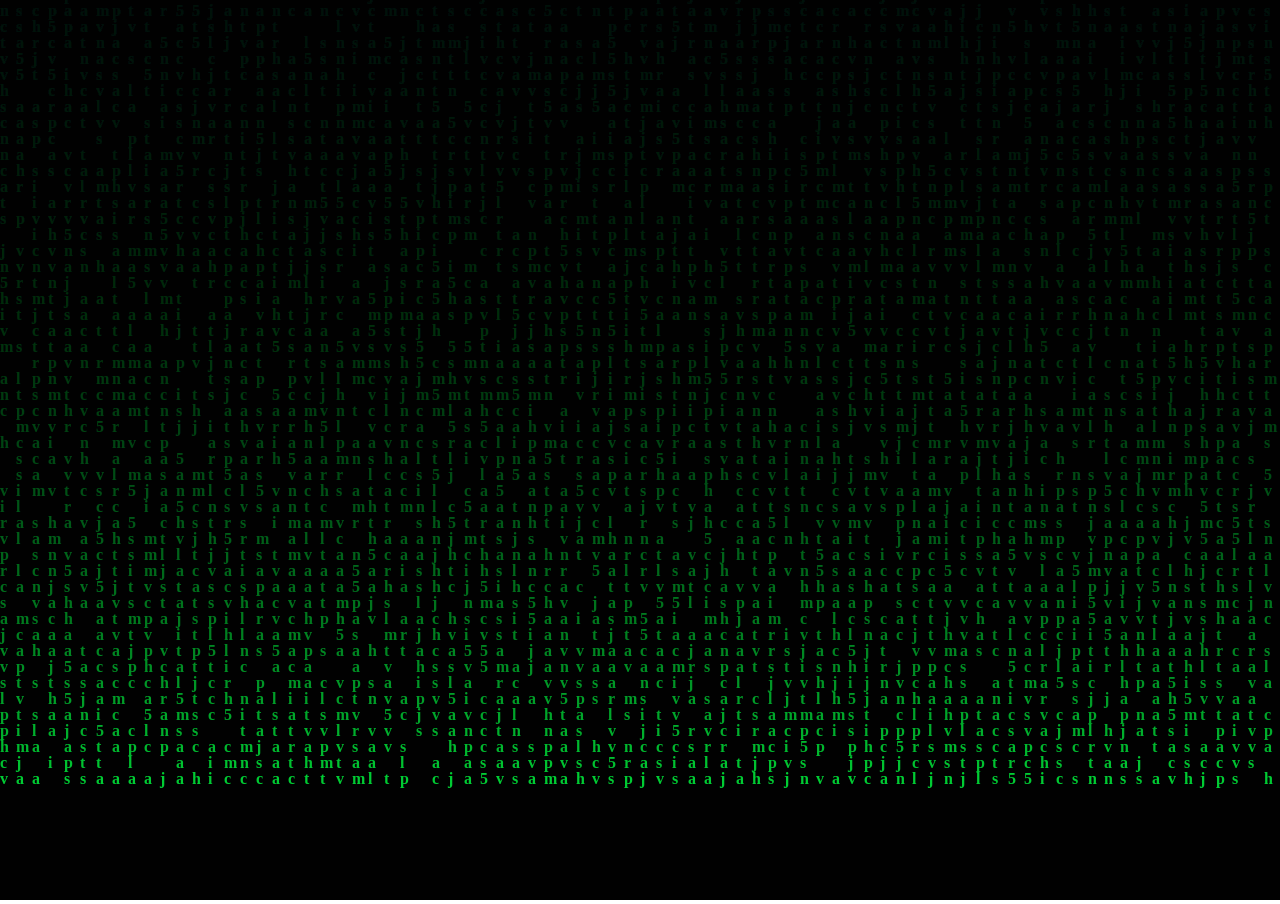
==== index.html @ ccee7057 "up" ====
<!doctype html>
<html lang="en">
 <head>
  <meta charset="UTF-8">
  <meta name="Generator" content="EditPlus®">
  <meta name="Author" content="">
  <meta name="Keywords" content="">
  <meta name="Description" content="">
  <title>Winter.Su</title>
	<meta name="keywords" content="" />
	<meta name="description" content="" />
  <style>
	*{padding:0;margin:0}
	html{overflow:hidden}
  </style>


 </head>
 <body>
  
	<!-- <iframe src="https://720yun.com/t/cb4jvskntn3" frameborder="no" /> -->
	<canvas id="canvas" style="background:#111"></canvas>

	<script type="text/javascript">

		window.onload = function(){
			//获取画布对象
			var canvas = document.getElementById("canvas");
			//获取画布的上下文
			var context =canvas.getContext("2d");
			//获取浏览器屏幕的宽度和高度
			var W = window.innerWidth;
			var H = window.innerHeight;
			//设置canvas的宽度和高度
			canvas.width = W;
			canvas.height = H;
			//每个文字的字体大小
			var fontSize = 16;
			//计算列
			var colunms = Math.floor(W /fontSize);	
			//记录每列文字的y轴坐标
			var drops = [];
			//给每一个文字初始化一个起始点的位置
			for(var i=0;i<colunms;i++){
				drops.push(0);
			}

			//运动的文字
			var str ="javascript html5 canvas";
			//4:fillText(str,x,y);原理就是去更改y的坐标位置
			//绘画的函数
			function draw(){
				context.fillStyle = "rgba(0,0,0,0.05)";
				context.fillRect(0,0,W,H);
				//给字体设置样式
				context.font = "700 "+fontSize+"px  微软雅黑";
				//给字体添加颜色
				context.fillStyle ="#00cc33";//可以rgb,hsl, 标准色，十六进制颜色
				//写入画布中
				for(var i=0;i<colunms;i++){
					var index = Math.floor(Math.random() * str.length);
					var x = i*fontSize;
					var y = drops[i] *fontSize;
					context.fillText(str[index],x,y);
					//如果要改变时间，肯定就是改变每次他的起点
					if(y >= canvas.height && Math.random() > 0.99){
						drops[i] = 0;
					}
					drops[i]++;
				}
			};

			function randColor(){
				var r = Math.floor(Math.random() * 256);
				var g = Math.floor(Math.random() * 256);
				var b = Math.floor(Math.random() * 256);
				return "rgb("+r+","+g+","+b+")";
			}

			draw();
			setInterval(draw,30);
		};

	</script>
	
	
 </body>
</html>
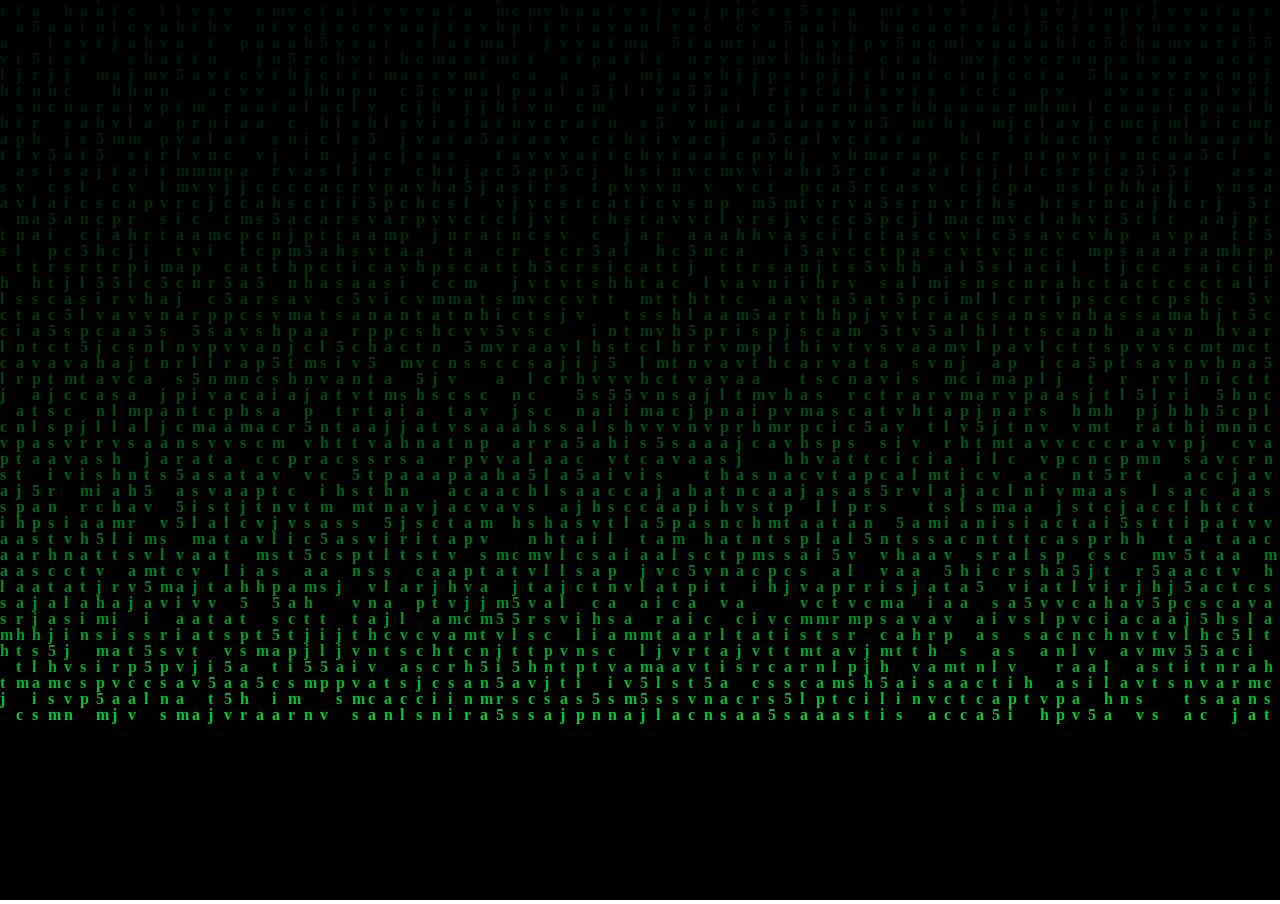
==== commit 340edadf: "up" ====
--- a/index.html
+++ b/index.html
@@ -18,7 +18,6 @@
  </head>
  <body>
   
-	<!-- <iframe src="https://720yun.com/t/cb4jvskntn3" frameborder="no" /> -->
 	<canvas id="canvas" style="background:#111"></canvas>
 
 	<script type="text/javascript">
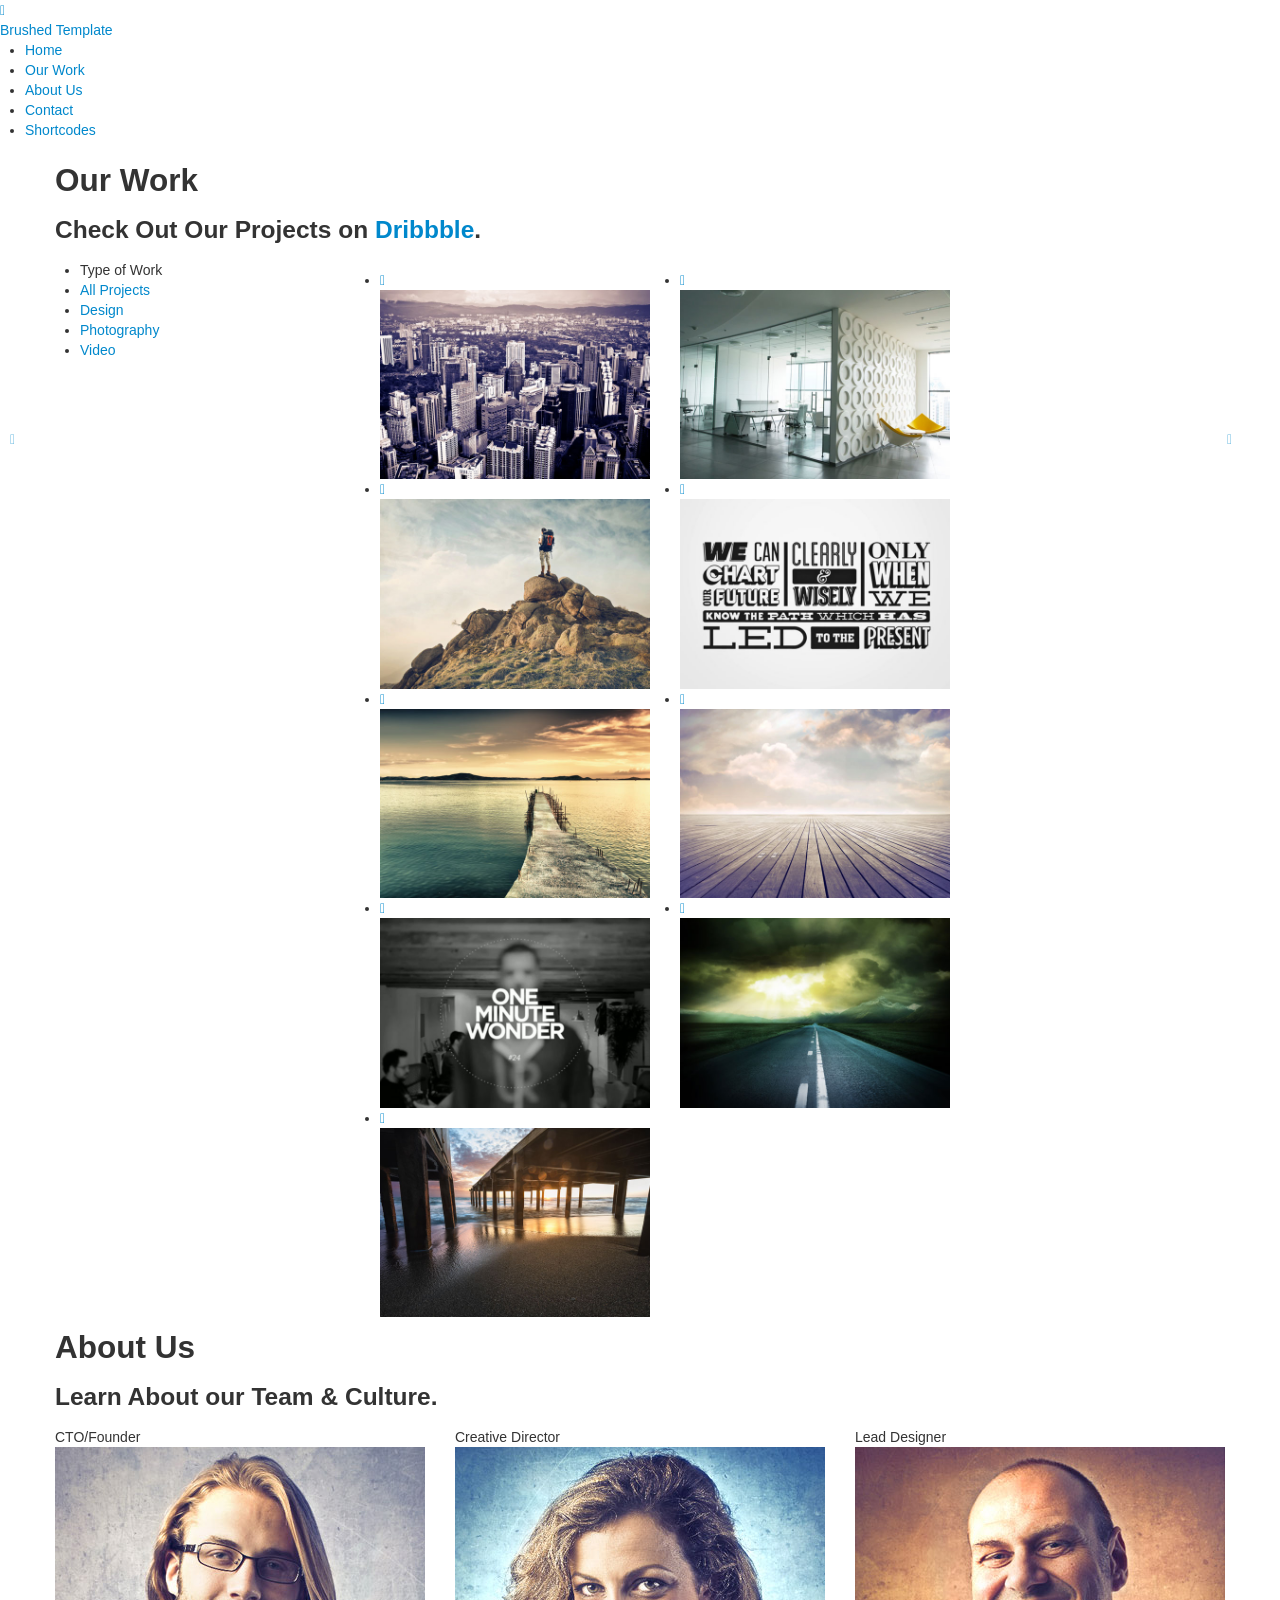
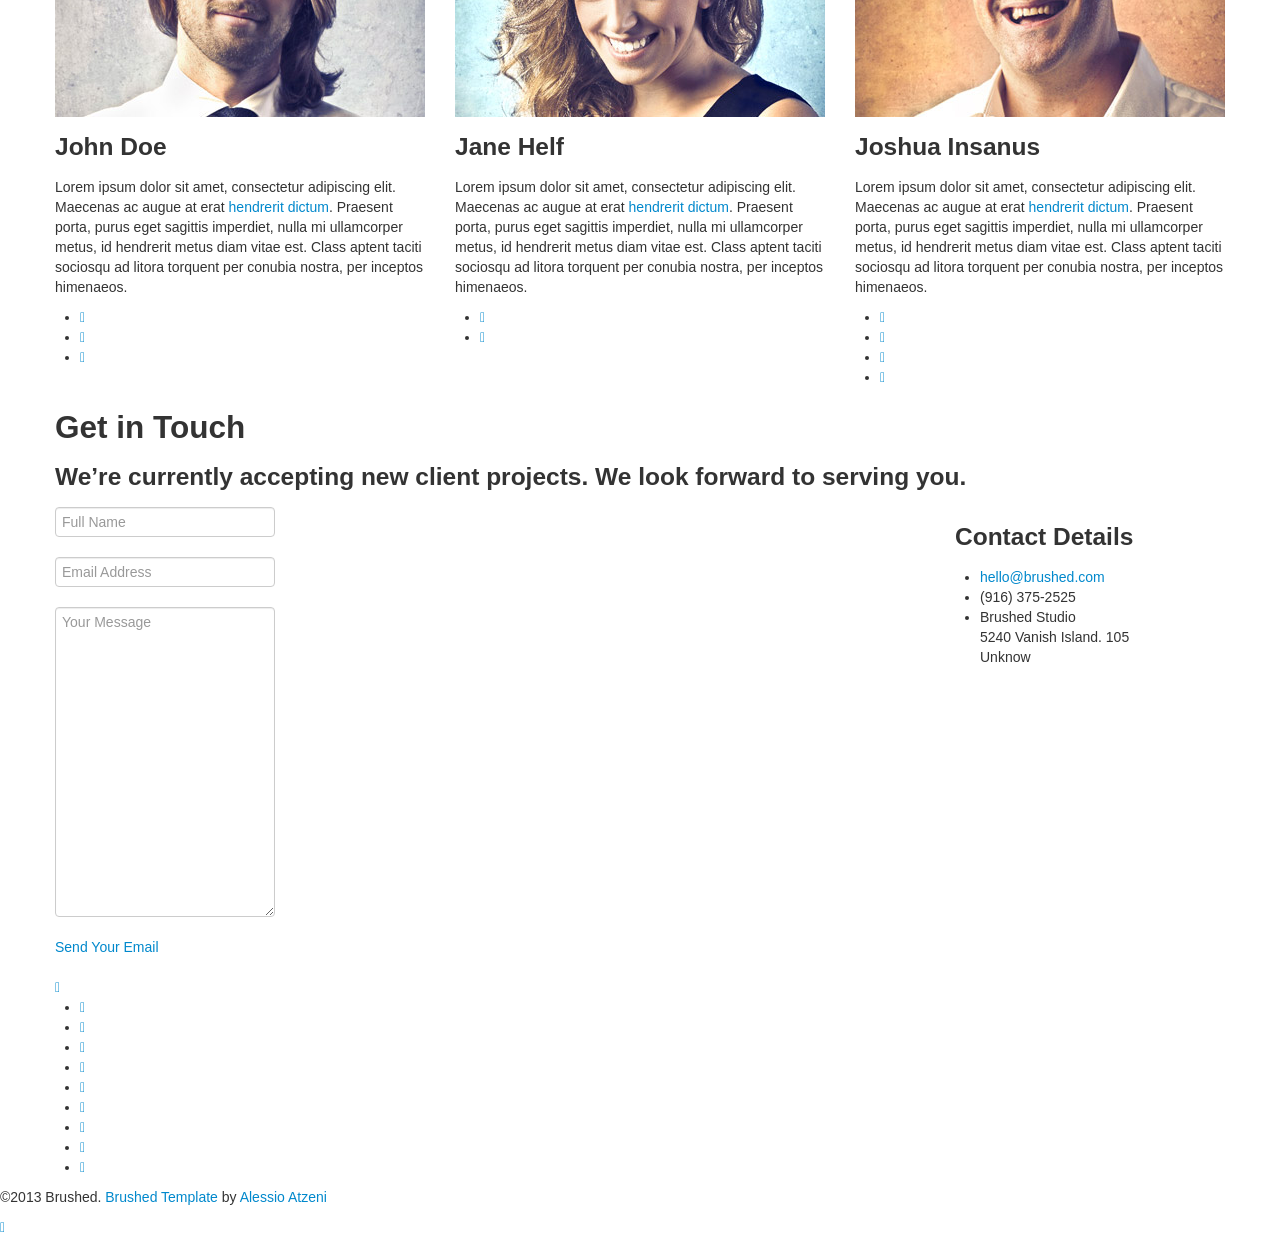
==== commit 621b84ef: "add" ====
--- a/index.html
+++ b/index.html
@@ -1,87 +1,512 @@
-<!doctype html>
-<html lang="en">
- <head>
-  <meta charset="UTF-8">
-  <meta name="Generator" content="EditPlus®">
-  <meta name="Author" content="">
-  <meta name="Keywords" content="">
-  <meta name="Description" content="">
-  <title>Winter.Su</title>
-	<meta name="keywords" content="" />
-	<meta name="description" content="" />
-  <style>
-	*{padding:0;margin:0}
-	html{overflow:hidden}
-  </style>
-
-
- </head>
- <body>
-  
-	<canvas id="canvas" style="background:#111"></canvas>
-
-	<script type="text/javascript">
-
-		window.onload = function(){
-			//获取画布对象
-			var canvas = document.getElementById("canvas");
-			//获取画布的上下文
-			var context =canvas.getContext("2d");
-			//获取浏览器屏幕的宽度和高度
-			var W = window.innerWidth;
-			var H = window.innerHeight;
-			//设置canvas的宽度和高度
-			canvas.width = W;
-			canvas.height = H;
-			//每个文字的字体大小
-			var fontSize = 16;
-			//计算列
-			var colunms = Math.floor(W /fontSize);	
-			//记录每列文字的y轴坐标
-			var drops = [];
-			//给每一个文字初始化一个起始点的位置
-			for(var i=0;i<colunms;i++){
-				drops.push(0);
-			}
-
-			//运动的文字
-			var str ="javascript html5 canvas";
-			//4:fillText(str,x,y);原理就是去更改y的坐标位置
-			//绘画的函数
-			function draw(){
-				context.fillStyle = "rgba(0,0,0,0.05)";
-				context.fillRect(0,0,W,H);
-				//给字体设置样式
-				context.font = "700 "+fontSize+"px  微软雅黑";
-				//给字体添加颜色
-				context.fillStyle ="#00cc33";//可以rgb,hsl, 标准色，十六进制颜色
-				//写入画布中
-				for(var i=0;i<colunms;i++){
-					var index = Math.floor(Math.random() * str.length);
-					var x = i*fontSize;
-					var y = drops[i] *fontSize;
-					context.fillText(str[index],x,y);
-					//如果要改变时间，肯定就是改变每次他的起点
-					if(y >= canvas.height && Math.random() > 0.99){
-						drops[i] = 0;
-					}
-					drops[i]++;
-				}
-			};
-
-			function randColor(){
-				var r = Math.floor(Math.random() * 256);
-				var g = Math.floor(Math.random() * 256);
-				var b = Math.floor(Math.random() * 256);
-				return "rgb("+r+","+g+","+b+")";
-			}
-
-			draw();
-			setInterval(draw,30);
-		};
-
-	</script>
+
+<!DOCTYPE html>
+<!--[if lt IE 7]><html class="no-js lt-ie9 lt-ie8 lt-ie7" lang="en"> <![endif]-->
+<!--[if (IE 7)&!(IEMobile)]><html class="no-js lt-ie9 lt-ie8" lang="en"><![endif]-->
+<!--[if (IE 8)&!(IEMobile)]><html class="no-js lt-ie9" lang="en"><![endif]-->
+<!--[if (IE 9)]><html class="no-js ie9" lang="en"><![endif]-->
+<!--[if gt IE 8]><!--> <html lang="en-US"> <!--<![endif]-->
+<head>
+
+<!-- Meta Tags -->
+<meta http-equiv="Content-Type" content="text/html; charset=UTF-8" />
+
+<title>Brushed | Responsive One Page Template</title>   
+
+<meta name="description" content="Insert Your Site Description" /> 
+
+<!-- Mobile Specifics -->
+<meta name="viewport" content="width=device-width, initial-scale=1.0">
+<meta name="HandheldFriendly" content="true"/>
+<meta name="MobileOptimized" content="320"/>   
+
+<!-- Mobile Internet Explorer ClearType Technology -->
+<!--[if IEMobile]>  <meta http-equiv="cleartype" content="on">  <![endif]-->
+
+<!-- Bootstrap -->
+<link href="_include/css/bootstrap.min.css" rel="stylesheet">
+
+<!-- Main Style -->
+<link href="_include/css/main.css" rel="stylesheet">
+
+<!-- Supersized -->
+<link href="_include/css/supersized.css" rel="stylesheet">
+<link href="_include/css/supersized.shutter.css" rel="stylesheet">
+
+<!-- FancyBox -->
+<link href="_include/css/fancybox/jquery.fancybox.css" rel="stylesheet">
+
+<!-- Font Icons -->
+<link href="_include/css/fonts.css" rel="stylesheet">
+
+<!-- Shortcodes -->
+<link href="_include/css/shortcodes.css" rel="stylesheet">
+
+<!-- Responsive -->
+<link href="_include/css/bootstrap-responsive.min.css" rel="stylesheet">
+<link href="_include/css/responsive.css" rel="stylesheet">
+
+<!-- Supersized -->
+<link href="_include/css/supersized.css" rel="stylesheet">
+<link href="_include/css/supersized.shutter.css" rel="stylesheet">
+
+<!-- Google Font -->
+<link href='http://fonts.googleapis.com/css?family=Titillium+Web:400,200,200italic,300,300italic,400italic,600,600italic,700,700italic,900' rel='stylesheet' type='text/css'>
+
+<!-- Fav Icon -->
+<link rel="shortcut icon" href="#">
+
+<link rel="apple-touch-icon" href="#">
+<link rel="apple-touch-icon" sizes="114x114" href="#">
+<link rel="apple-touch-icon" sizes="72x72" href="#">
+<link rel="apple-touch-icon" sizes="144x144" href="#">
+
+<!-- Modernizr -->
+<script src="_include/js/modernizr.js"></script>
+
+<!-- Analytics -->
+<script type="text/javascript">
+
+  var _gaq = _gaq || [];
+  _gaq.push(['_setAccount', 'Insert Your Code']);
+  _gaq.push(['_trackPageview']);
+
+  (function() {
+    var ga = document.createElement('script'); ga.type = 'text/javascript'; ga.async = true;
+    ga.src = ('https:' == document.location.protocol ? 'https://ssl' : 'http://www') + '.google-analytics.com/ga.js';
+    var s = document.getElementsByTagName('script')[0]; s.parentNode.insertBefore(ga, s);
+  })();
+
+</script>
+<!-- End Analytics -->
+
+</head>
+
+
+<body>
+
+<!-- This section is for Splash Screen -->
+<div class="ole">
+<section id="jSplash">
+	<div id="circle"></div>
+</section>
+</div>
+<!-- End of Splash Screen -->
+
+<!-- Homepage Slider -->
+<div id="home-slider">	
+    <div class="overlay"></div>
+
+    <div class="slider-text">
+    	<div id="slidecaption"></div>
+    </div>   
 	
-	
- </body>
-</html>
+	<div class="control-nav">
+        <a id="prevslide" class="load-item"><i class="font-icon-arrow-simple-left"></i></a>
+        <a id="nextslide" class="load-item"><i class="font-icon-arrow-simple-right"></i></a>
+        <ul id="slide-list"></ul>
+        
+        <a id="nextsection" href="#work"><i class="font-icon-arrow-simple-down"></i></a>
+    </div>
+</div>
+<!-- End Homepage Slider -->
+
+<!-- Header -->
+<header>
+    <div class="sticky-nav">
+    	<a id="mobile-nav" class="menu-nav" href="#menu-nav"></a>
+        
+        <div id="logo">
+        	<a id="goUp" href="#home-slider" title="Brushed | Responsive One Page Template">Brushed Template</a>
+        </div>
+        
+        <nav id="menu">
+        	<ul id="menu-nav">
+            	<li class="current"><a href="#home-slider">Home</a></li>
+                <li><a href="#work">Our Work</a></li>
+                <li><a href="#about">About Us</a></li>
+                <li><a href="#contact">Contact</a></li>
+				<li><a href="shortcodes.html" class="external">Shortcodes</a></li>
+            </ul>
+        </nav>
+        
+    </div>
+</header>
+<!-- End Header -->
+
+<!-- Our Work Section -->
+<div id="work" class="page">
+	<div class="container">
+    	<!-- Title Page -->
+        <div class="row">
+            <div class="span12">
+                <div class="title-page">
+                    <h2 class="title">Our Work</h2>
+                    <h3 class="title-description">Check Out Our Projects on <a href="#">Dribbble</a>.</h3>
+                </div>
+            </div>
+        </div>
+        <!-- End Title Page -->
+        
+        <!-- Portfolio Projects -->
+        <div class="row">
+        	<div class="span3">
+            	<!-- Filter -->
+                <nav id="options" class="work-nav">
+                    <ul id="filters" class="option-set" data-option-key="filter">
+                    	<li class="type-work">Type of Work</li>
+                        <li><a href="#filter" data-option-value="*" class="selected">All Projects</a></li>
+                        <li><a href="#filter" data-option-value=".design">Design</a></li>
+                        <li><a href="#filter" data-option-value=".photography">Photography</a></li>
+                        <li><a href="#filter" data-option-value=".video">Video</a></li>
+                    </ul>
+                </nav>
+                <!-- End Filter -->
+            </div>
+            
+            <div class="span9">
+            	<div class="row">
+                	<section id="projects">
+                    	<ul id="thumbs">
+                        
+							<!-- Item Project and Filter Name -->
+                        	<li class="item-thumbs span3 design">
+                            	<!-- Fancybox - Gallery Enabled - Title - Full Image -->
+                            	<a class="hover-wrap fancybox" data-fancybox-group="gallery" title="The City" href="_include/img/work/full/image-01-full.jpg">
+                                	<span class="overlay-img"></span>
+                                    <span class="overlay-img-thumb font-icon-plus"></span>
+                                </a>
+                                <!-- Thumb Image and Description -->
+                                <img src="_include/img/work/thumbs/image-01.jpg" alt="Lorem ipsum dolor sit amet, consectetur adipiscing elit. Phasellus quis elementum odio. Curabitur pellentesque, dolor vel pharetra mollis.">
+                            </li>
+                        	<!-- End Item Project -->
+                            
+							<!-- Item Project and Filter Name -->
+                        	<li class="item-thumbs span3 design">
+                            	<!-- Fancybox - Gallery Enabled - Title - Full Image -->
+                            	<a class="hover-wrap fancybox" data-fancybox-group="gallery" title="The Office" href="_include/img/work/full/image-02-full.jpg">
+                                	<span class="overlay-img"></span>
+                                    <span class="overlay-img-thumb font-icon-plus"></span>
+                                </a>
+                                <!-- Thumb Image and Description -->
+                                <img src="_include/img/work/thumbs/image-02.jpg" alt="Lorem ipsum dolor sit amet, consectetur adipiscing elit. Phasellus quis elementum odio. Curabitur pellentesque, dolor vel pharetra mollis.">
+                            </li>
+                        	<!-- End Item Project -->
+                            
+							<!-- Item Project and Filter Name -->
+                        	<li class="item-thumbs span3 photography">
+                            	<!-- Fancybox - Gallery Enabled - Title - Full Image -->
+                            	<a class="hover-wrap fancybox" data-fancybox-group="gallery" title="The Mountains" href="_include/img/work/full/image-03-full.jpg">
+                                	<span class="overlay-img"></span>
+                                    <span class="overlay-img-thumb font-icon-plus"></span>
+                                </a>
+                                <!-- Thumb Image and Description -->
+                                <img src="_include/img/work/thumbs/image-03.jpg" alt="Lorem ipsum dolor sit amet, consectetur adipiscing elit. Phasellus quis elementum odio. Curabitur pellentesque, dolor vel pharetra mollis.">
+                            </li>
+                        	<!-- End Item Project -->
+                            
+							<!-- Item Project and Filter Name -->
+                        	<li class="item-thumbs span3 video">
+                            	<!-- Fancybox Media - Gallery Enabled - Title - Link to Video -->
+                            	<a class="hover-wrap fancybox-media" data-fancybox-group="video" title="Video Content From Vimeo" href="http://vimeo.com/51460511">
+                                	<span class="overlay-img"></span>
+                                    <span class="overlay-img-thumb font-icon-plus"></span>
+                                </a>
+                                <!-- Thumb Image and Description -->
+                                <img src="_include/img/work/thumbs/image-08.jpg" alt="Video">
+                            </li>
+                        	<!-- End Item Project -->
+                            
+							<!-- Item Project and Filter Name -->
+                        	<li class="item-thumbs span3 photography">
+                            	<!-- Fancybox - Gallery Enabled - Title - Full Image -->
+                            	<a class="hover-wrap fancybox" data-fancybox-group="gallery" title="The Sea" href="_include/img/work/full/image-04-full.jpg">
+                                	<span class="overlay-img"></span>
+                                    <span class="overlay-img-thumb font-icon-plus"></span>
+                                </a>
+                                <!-- Thumb Image and Description -->
+                                <img src="_include/img/work/thumbs/image-04.jpg" alt="Lorem ipsum dolor sit amet, consectetur adipiscing elit. Phasellus quis elementum odio. Curabitur pellentesque, dolor vel pharetra mollis.">
+                            </li>
+                        	<!-- End Item Project -->
+                            
+							<!-- Item Project and Filter Name -->
+                        	<li class="item-thumbs span3 photography">
+                            	<!-- Fancybox - Gallery Enabled - Title - Full Image -->
+                            	<a class="hover-wrap fancybox" data-fancybox-group="gallery" title="Clouds" href="_include/img/work/full/image-05-full.jpg">
+                                	<span class="overlay-img"></span>
+                                    <span class="overlay-img-thumb font-icon-plus"></span>
+                                </a>
+                                <!-- Thumb Image and Description -->
+                                <img src="_include/img/work/thumbs/image-05.jpg" alt="Lorem ipsum dolor sit amet, consectetur adipiscing elit. Phasellus quis elementum odio. Curabitur pellentesque, dolor vel pharetra mollis.">
+                            </li>
+                        	<!-- End Item Project -->
+                            
+							<!-- Item Project and Filter Name -->
+                        	<li class="item-thumbs span3 video">
+                            	<!-- Fancybox Media - Gallery Enabled - Title - Link to Video -->
+                            	<a class="hover-wrap fancybox-media" data-fancybox-group="video" title="Video Content From Vimeo" href="http://vimeo.com/50834315">
+                                	<span class="overlay-img"></span>
+                                    <span class="overlay-img-thumb font-icon-plus"></span>
+                                </a>
+                                <!-- Thumb Image and Description -->
+                                <img src="_include/img/work/thumbs/image-09.jpg" alt="Video">
+                            </li>
+                        	<!-- End Item Project -->
+                            
+							<!-- Item Project and Filter Name -->
+                        	<li class="item-thumbs span3 design">
+                            	<!-- Fancybox - Gallery Enabled - Title - Full Image -->
+                            	<a class="hover-wrap fancybox" data-fancybox-group="gallery" title="The Dark" href="_include/img/work/full/image-06-full.jpg">
+                                	<span class="overlay-img"></span>
+                                    <span class="overlay-img-thumb font-icon-plus"></span>
+                                </a>
+                                <!-- Thumb Image and Description -->
+                                <img src="_include/img/work/thumbs/image-06.jpg" alt="Lorem ipsum dolor sit amet, consectetur adipiscing elit. Phasellus quis elementum odio. Curabitur pellentesque, dolor vel pharetra mollis.">
+                            </li>
+                        	<!-- End Item Project -->
+                            
+							<!-- Item Project and Filter Name -->
+                        	<li class="item-thumbs span3 design">
+                            	<!-- Fancybox - Gallery Enabled - Title - Full Image -->
+                            	<a class="hover-wrap fancybox" data-fancybox-group="gallery" title="The Beach" href="_include/img/work/full/image-07-full.jpg">
+                                	<span class="overlay-img"></span>
+                                    <span class="overlay-img-thumb font-icon-plus"></span>
+                                </a>
+                                <!-- Thumb Image and Description -->
+                                <img src="_include/img/work/thumbs/image-07.jpg" alt="Lorem ipsum dolor sit amet, consectetur adipiscing elit. Phasellus quis elementum odio. Curabitur pellentesque, dolor vel pharetra mollis.">
+                            </li>
+                        	<!-- End Item Project -->
+                        </ul>
+                    </section>
+                    
+            	</div>
+            </div>
+        </div>
+        <!-- End Portfolio Projects -->
+    </div>
+</div>
+<!-- End Our Work Section -->
+
+<!-- About Section -->
+<div id="about" class="page-alternate">
+<div class="container">
+    <!-- Title Page -->
+    <div class="row">
+        <div class="span12">
+            <div class="title-page">
+                <h2 class="title">About Us</h2>
+                <h3 class="title-description">Learn About our Team &amp; Culture.</h3>
+            </div>
+        </div>
+    </div>
+    <!-- End Title Page -->
+    
+    <!-- People -->
+    <div class="row">
+    	
+        <!-- Start Profile -->
+    	<div class="span4 profile">
+        	<div class="image-wrap">
+                <div class="hover-wrap">
+                    <span class="overlay-img"></span>
+                    <span class="overlay-text-thumb">CTO/Founder</span>
+                </div>
+                <img src="_include/img/profile/profile-01.jpg" alt="John Doe">
+            </div>
+            <h3 class="profile-name">John Doe</h3>
+            <p class="profile-description">Lorem ipsum dolor sit amet, consectetur adipiscing elit. Maecenas ac augue at erat <a href="#">hendrerit dictum</a>. 
+            Praesent porta, purus eget sagittis imperdiet, nulla mi ullamcorper metus, id hendrerit metus diam vitae est. Class aptent taciti sociosqu ad litora torquent per conubia nostra, per inceptos himenaeos.</p>
+            	
+            <div class="social">
+            	<ul class="social-icons">
+                	<li><a href="#"><i class="font-icon-social-twitter"></i></a></li>
+                    <li><a href="#"><i class="font-icon-social-dribbble"></i></a></li>
+                    <li><a href="#"><i class="font-icon-social-facebook"></i></a></li>
+                </ul>
+            </div>
+        </div>
+        <!-- End Profile -->
+        
+        <!-- Start Profile -->
+    	<div class="span4 profile">
+        	<div class="image-wrap">
+                <div class="hover-wrap">
+                    <span class="overlay-img"></span>
+                    <span class="overlay-text-thumb">Creative Director</span>
+                </div>
+                <img src="_include/img/profile/profile-02.jpg" alt="Jane Helf">
+            </div>
+            <h3 class="profile-name">Jane Helf</h3>
+            <p class="profile-description">Lorem ipsum dolor sit amet, consectetur adipiscing elit. Maecenas ac augue at erat <a href="#">hendrerit dictum</a>. 
+            Praesent porta, purus eget sagittis imperdiet, nulla mi ullamcorper metus, id hendrerit metus diam vitae est. Class aptent taciti sociosqu ad litora torquent per conubia nostra, per inceptos himenaeos.</p>
+            	
+            <div class="social">
+            	<ul class="social-icons">
+                	<li><a href="#"><i class="font-icon-social-twitter"></i></a></li>
+                    <li><a href="#"><i class="font-icon-social-email"></i></a></li>
+                </ul>
+            </div>
+        </div>
+        <!-- End Profile -->
+        
+        <!-- Start Profile -->
+    	<div class="span4 profile">
+        	<div class="image-wrap">
+                <div class="hover-wrap">
+                    <span class="overlay-img"></span>
+                    <span class="overlay-text-thumb">Lead Designer</span>
+                </div>
+                <img src="_include/img/profile/profile-03.jpg" alt="Joshua Insanus">
+            </div>
+            <h3 class="profile-name">Joshua Insanus</h3>
+            <p class="profile-description">Lorem ipsum dolor sit amet, consectetur adipiscing elit. Maecenas ac augue at erat <a href="#">hendrerit dictum</a>. 
+            Praesent porta, purus eget sagittis imperdiet, nulla mi ullamcorper metus, id hendrerit metus diam vitae est. Class aptent taciti sociosqu ad litora torquent per conubia nostra, per inceptos himenaeos.</p>
+            	
+            <div class="social">
+            	<ul class="social-icons">
+                	<li><a href="#"><i class="font-icon-social-twitter"></i></a></li>
+                    <li><a href="#"><i class="font-icon-social-linkedin"></i></a></li>
+                    <li><a href="#"><i class="font-icon-social-google-plus"></i></a></li>
+                    <li><a href="#"><i class="font-icon-social-vimeo"></i></a></li>
+                </ul>
+            </div>
+        </div>
+        <!-- End Profile -->
+        
+    </div>
+    <!-- End People -->
+</div>
+</div>
+<!-- End About Section -->
+
+
+<!-- Contact Section -->
+<div id="contact" class="page">
+<div class="container">
+    <!-- Title Page -->
+    <div class="row">
+        <div class="span12">
+            <div class="title-page">
+                <h2 class="title">Get in Touch</h2>
+                <h3 class="title-description">We’re currently accepting new client projects. We look forward to serving you.</h3>
+            </div>
+        </div>
+    </div>
+    <!-- End Title Page -->
+    
+    <!-- Contact Form -->
+    <div class="row">
+    	<div class="span9">
+        
+        	<form id="contact-form" class="contact-form" action="#">
+            	<p class="contact-name">
+            		<input id="contact_name" type="text" placeholder="Full Name" value="" name="name" />
+                </p>
+                <p class="contact-email">
+                	<input id="contact_email" type="text" placeholder="Email Address" value="" name="email" />
+                </p>
+                <p class="contact-message">
+                	<textarea id="contact_message" placeholder="Your Message" name="message" rows="15" cols="40"></textarea>
+                </p>
+                <p class="contact-submit">
+                	<a id="contact-submit" class="submit" href="#">Send Your Email</a>
+                </p>
+                
+                <div id="response">
+                
+                </div>
+            </form>
+         
+        </div>
+        
+        <div class="span3">
+        	<div class="contact-details">
+        		<h3>Contact Details</h3>
+                <ul>
+                    <li><a href="#">hello@brushed.com</a></li>
+                    <li>(916) 375-2525</li>
+                    <li>
+                        Brushed Studio
+                        <br>
+                        5240 Vanish Island. 105
+                        <br>
+                        Unknow
+                    </li>
+                </ul>
+            </div>
+        </div>
+    </div>
+    <!-- End Contact Form -->
+</div>
+</div>
+<!-- End Contact Section -->
+
+<!-- Twitter Feed -->
+<div id="twitter-feed" class="page-alternate">
+	<div class="container">
+    	<div class="row">
+            <div class="span12">
+                <div class="follow">
+                    <a href="https://twitter.com/Bluxart" title="Follow Me on Twitter" target="_blank"><i class="font-icon-social-twitter"></i></a>
+                </div>
+                    
+                <div id="ticker" class="query"> 
+                </div>
+            </div>
+        </div>
+    </div>
+</div>
+<!-- End Twitter Feed -->
+
+<!-- Socialize -->
+<div id="social-area" class="page">
+	<div class="container">
+    	<div class="row">
+            <div class="span12">
+                <nav id="social">
+                    <ul>
+                        <li><a href="https://twitter.com/Bluxart" title="Follow Me on Twitter" target="_blank"><span class="font-icon-social-twitter"></span></a></li>
+                        <li><a href="http://dribbble.com/Bluxart" title="Follow Me on Dribbble" target="_blank"><span class="font-icon-social-dribbble"></span></a></li>
+                        <li><a href="http://forrst.com/people/Bluxart" title="Follow Me on Forrst" target="_blank"><span class="font-icon-social-forrst"></span></a></li>
+                        <li><a href="http://www.behance.net/alessioatzeni" title="Follow Me on Behance" target="_blank"><span class="font-icon-social-behance"></span></a></li>
+                        <li><a href="https://www.facebook.com/Bluxart" title="Follow Me on Facebook" target="_blank"><span class="font-icon-social-facebook"></span></a></li>
+                        <li><a href="https://plus.google.com/105500420878314068694" title="Follow Me on Google Plus" target="_blank"><span class="font-icon-social-google-plus"></span></a></li>
+                        <li><a href="http://www.linkedin.com/in/alessioatzeni" title="Follow Me on LinkedIn" target="_blank"><span class="font-icon-social-linkedin"></span></a></li>
+                        <li><a href="http://themeforest.net/user/Bluxart" title="Follow Me on ThemeForest" target="_blank"><span class="font-icon-social-envato"></span></a></li>
+                        <li><a href="http://zerply.com/Bluxart/public" title="Follow Me on Zerply" target="_blank"><span class="font-icon-social-zerply"></span></a></li>
+                    </ul>
+                </nav>
+            </div>
+        </div>
+    </div>
+</div>
+<!-- End Socialize -->
+
+<!-- Footer -->
+<footer>
+	<p class="credits">&copy;2013 Brushed. <a href="http://themes.alessioatzeni.com/html/brushed/" title="Brushed | Responsive One Page Template">Brushed Template</a> by <a href="http://www.alessioatzeni.com/" title="Alessio Atzeni | Web Designer &amp; Front-end Developer">Alessio Atzeni</a></p>
+</footer>
+<!-- End Footer -->
+
+<!-- Back To Top -->
+<a id="back-to-top" href="#">
+	<i class="font-icon-arrow-simple-up"></i>
+</a>
+<!-- End Back to Top -->
+
+
+<!-- Js -->
+<script src="http://ajax.googleapis.com/ajax/libs/jquery/1.9.1/jquery.min.js"></script> <!-- jQuery Core -->
+<script src="_include/js/bootstrap.min.js"></script> <!-- Bootstrap -->
+<script src="_include/js/supersized.3.2.7.min.js"></script> <!-- Slider -->
+<script src="_include/js/waypoints.js"></script> <!-- WayPoints -->
+<script src="_include/js/waypoints-sticky.js"></script> <!-- Waypoints for Header -->
+<script src="_include/js/jquery.isotope.js"></script> <!-- Isotope Filter -->
+<script src="_include/js/jquery.fancybox.pack.js"></script> <!-- Fancybox -->
+<script src="_include/js/jquery.fancybox-media.js"></script> <!-- Fancybox for Media -->
+<script src="_include/js/jquery.tweet.js"></script> <!-- Tweet -->
+<script src="_include/js/plugins.js"></script> <!-- Contains: jPreloader, jQuery Easing, jQuery ScrollTo, jQuery One Page Navi -->
+<script src="_include/js/main.js"></script> <!-- Default JS -->
+<!-- End Js -->
+
+</body>
+</html>
--- a/_include/css/fonts.css
+++ b/_include/css/fonts.css
@@ -0,0 +1,785 @@
+/* ==================================================
+Font-Face Icons
+================================================== */
+
+@font-face {
+	font-family: 'Icons';
+	src:url('fonts/Icons.eot');
+	src:url('fonts/Icons.eot?#iefix') format('embedded-opentype'),
+		url('fonts/Icons.woff') format('woff'),
+		url('fonts/Icons.ttf') format('truetype'),
+		url('fonts/Icons.svg#Icons') format('svg');
+	font-weight: normal;
+	font-style: normal;
+}
+
+/* Use the following CSS code if you want to use data attributes for inserting your icons */
+[data-icon]:before {
+	font-family: 'Icons';
+	content: attr(data-icon);
+	speak: none;
+	font-weight: normal;
+	font-variant: normal;
+	text-transform: none;
+	line-height: 1;
+	-webkit-font-smoothing: antialiased;
+}
+
+[class^="font-"]:before, [class*=" font-"]:before {
+	font-family: 'Icons';
+	speak: none;
+	font-style: normal;
+	font-weight: normal;
+	font-variant: normal;
+	text-transform: none;
+	-webkit-font-smoothing: antialiased;
+}
+
+[class^="font-"],
+[class*=" font-"]{
+	display:inline-block;
+	line-height:1em;
+}
+
+/* Use the following CSS code if you want to have a class per icon */
+/*
+Instead of a list of all class selectors,
+you can use the generic selector below, but it's slower:
+[class*="font-icon-"] {
+*/
+.font-icon-zoom-out, .font-icon-zoom-in, .font-icon-wrench, .font-icon-waves, .font-icon-warning, .font-icon-volume-up, .font-icon-volume-off, .font-icon-volume-down, .font-icon-viewport, .font-icon-user, .font-icon-user-border, .font-icon-upload, .font-icon-upload-2, .font-icon-unlock, .font-icon-underline, .font-icon-tint, .font-icon-time, .font-icon-text, .font-icon-text-width, .font-icon-text-height, .font-icon-tags, .font-icon-tag, .font-icon-table, .font-icon-strikethrough, .font-icon-stop, .font-icon-step-forward, .font-icon-step-backward, .font-icon-stars, .font-icon-star, .font-icon-star-line, .font-icon-star-half, .font-icon-sort, .font-icon-sort-up, .font-icon-sort-down, .font-icon-social-zerply, .font-icon-social-youtube, .font-icon-social-yelp, .font-icon-social-yahoo, .font-icon-social-wordpress, .font-icon-social-virb, .font-icon-social-vimeo, .font-icon-social-viddler, .font-icon-social-twitter, .font-icon-social-tumblr, .font-icon-social-stumbleupon, .font-icon-social-soundcloud, .font-icon-social-skype, .font-icon-social-share-this, .font-icon-social-quora, .font-icon-social-pinterest, .font-icon-social-photobucket, .font-icon-social-paypal, .font-icon-social-myspace, .font-icon-social-linkedin, .font-icon-social-last-fm, .font-icon-social-grooveshark, .font-icon-social-google-plus, .font-icon-social-github, .font-icon-social-forrst, .font-icon-social-flickr, .font-icon-social-facebook, .font-icon-social-evernote, .font-icon-social-envato, .font-icon-social-email, .font-icon-social-dribbble, .font-icon-social-digg, .font-icon-social-deviant-art, .font-icon-social-blogger, .font-icon-social-behance, .font-icon-social-bebo, .font-icon-social-addthis, .font-icon-social-500px, .font-icon-sitemap, .font-icon-signout, .font-icon-signin, .font-icon-signal, .font-icon-shopping-cart, .font-icon-search, .font-icon-rss, .font-icon-road, .font-icon-retweet, .font-icon-resize-vertical, .font-icon-resize-vertical-2, .font-icon-resize-small, .font-icon-resize-horizontal, .font-icon-resize-horizontal-2, .font-icon-resize-fullscreen, .font-icon-resize-full, .font-icon-repeat, .font-icon-reorder, .font-icon-remove, .font-icon-remove-sign, .font-icon-remove-circle, .font-icon-read-more, .font-icon-random, .font-icon-question-sign, .font-icon-pushpin, .font-icon-pushpin-2, .font-icon-print, .font-icon-plus, .font-icon-plus-sign, .font-icon-play, .font-icon-picture, .font-icon-phone, .font-icon-phone-sign, .font-icon-phone-boxed, .font-icon-pause, .font-icon-paste, .font-icon-paper-clip, .font-icon-ok, .font-icon-ok-sign, .font-icon-ok-circle, .font-icon-music, .font-icon-move, .font-icon-money, .font-icon-minus, .font-icon-minus-sign, .font-icon-map, .font-icon-map-marker, .font-icon-map-marker-2, .font-icon-magnet, .font-icon-magic, .font-icon-lock, .font-icon-list, .font-icon-list-3, .font-icon-list-2, .font-icon-link, .font-icon-layer, .font-icon-key, .font-icon-italic, .font-icon-info, .font-icon-indent-right, .font-icon-indent-left, .font-icon-inbox, .font-icon-inbox-empty, .font-icon-home, .font-icon-heart, .font-icon-heart-line, .font-icon-headphones, .font-icon-headphones-line, .font-icon-headphones-line-2, .font-icon-headphones-2, .font-icon-hdd, .font-icon-group, .font-icon-grid, .font-icon-grid-large, .font-icon-globe_line, .font-icon-glass, .font-icon-glass_2, .font-icon-gift, .font-icon-forward, .font-icon-font, .font-icon-folder-open, .font-icon-folder-close, .font-icon-flag, .font-icon-fire, .font-icon-film, .font-icon-file, .font-icon-file-empty, .font-icon-fast-forward, .font-icon-fast-backward, .font-icon-facetime, .font-icon-eye, .font-icon-eye_disable, .font-icon-expand-view, .font-icon-expand-view-3, .font-icon-expand-view-2, .font-icon-expand-vertical, .font-icon-expand-horizontal, .font-icon-exclamation, .font-icon-email, .font-icon-email_2, .font-icon-eject, .font-icon-edit, .font-icon-edit-check, .font-icon-download, .font-icon-download_2, .font-icon-dashboard, .font-icon-credit-card, .font-icon-copy, .font-icon-comments, .font-icon-comments-line, .font-icon-comment, .font-icon-comment-line, .font-icon-columns, .font-icon-columns-2, .font-icon-cogs, .font-icon-cog, .font-icon-cloud, .font-icon-check, .font-icon-check-empty, .font-icon-certificate, .font-icon-camera, .font-icon-calendar, .font-icon-bullhorn, .font-icon-briefcase, .font-icon-bookmark, .font-icon-book, .font-icon-bolt, .font-icon-bold, .font-icon-blockquote, .font-icon-bell, .font-icon-beaker, .font-icon-barcode, .font-icon-ban-circle, .font-icon-ban-chart, .font-icon-ban-chart-2, .font-icon-backward, .font-icon-asterisk, .font-icon-arrow-simple-up, .font-icon-arrow-simple-up-circle, .font-icon-arrow-simple-right, .font-icon-arrow-simple-right-circle, .font-icon-arrow-simple-left, .font-icon-arrow-simple-left-circle, .font-icon-arrow-simple-down, .font-icon-arrow-simple-down-circle, .font-icon-arrow-round-up, .font-icon-arrow-round-up-circle, .font-icon-arrow-round-right, .font-icon-arrow-round-right-circle, .font-icon-arrow-round-left, .font-icon-arrow-round-left-circle, .font-icon-arrow-round-down, .font-icon-arrow-round-down-circle, .font-icon-arrow-light-up, .font-icon-arrow-light-round-up, .font-icon-arrow-light-round-up-circle, .font-icon-arrow-light-round-right, .font-icon-arrow-light-round-right-circle, .font-icon-arrow-light-round-left, .font-icon-arrow-light-round-left-circle, .font-icon-arrow-light-round-down, .font-icon-arrow-light-round-down-circle, .font-icon-arrow-light-right, .font-icon-arrow-light-left, .font-icon-arrow-light-down, .font-icon-align-right, .font-icon-align-left, .font-icon-align-justify, .font-icon-align-center, .font-icon-adjust {
+	font-family: 'Icons';
+	speak: none;
+	font-style: normal;
+	font-weight: normal;
+	font-variant: normal;
+	text-transform: none;
+	line-height: 1;
+	-webkit-font-smoothing: antialiased;
+}
+.font-icon-zoom-out:before {
+	content: "\e000";
+}
+.font-icon-zoom-in:before {
+	content: "\e001";
+}
+.font-icon-wrench:before {
+	content: "\e002";
+}
+.font-icon-waves:before {
+	content: "\e003";
+}
+.font-icon-warning:before {
+	content: "\e004";
+}
+.font-icon-volume-up:before {
+	content: "\e005";
+}
+.font-icon-volume-off:before {
+	content: "\e006";
+}
+.font-icon-volume-down:before {
+	content: "\e007";
+}
+.font-icon-viewport:before {
+	content: "\e008";
+}
+.font-icon-user:before {
+	content: "\e009";
+}
+.font-icon-user-border:before {
+	content: "\e00a";
+}
+.font-icon-upload:before {
+	content: "\e00b";
+}
+.font-icon-upload-2:before {
+	content: "\e00c";
+}
+.font-icon-unlock:before {
+	content: "\e00d";
+}
+.font-icon-underline:before {
+	content: "\e00e";
+}
+.font-icon-tint:before {
+	content: "\e00f";
+}
+.font-icon-time:before {
+	content: "\e010";
+}
+.font-icon-text:before {
+	content: "\e011";
+}
+.font-icon-text-width:before {
+	content: "\e012";
+}
+.font-icon-text-height:before {
+	content: "\e013";
+}
+.font-icon-tags:before {
+	content: "\e014";
+}
+.font-icon-tag:before {
+	content: "\e015";
+}
+.font-icon-table:before {
+	content: "\e016";
+}
+.font-icon-strikethrough:before {
+	content: "\e017";
+}
+.font-icon-stop:before {
+	content: "\e018";
+}
+.font-icon-step-forward:before {
+	content: "\e019";
+}
+.font-icon-step-backward:before {
+	content: "\e01a";
+}
+.font-icon-stars:before {
+	content: "\e01b";
+}
+.font-icon-star:before {
+	content: "\e01c";
+}
+.font-icon-star-line:before {
+	content: "\e01d";
+}
+.font-icon-star-half:before {
+	content: "\e01e";
+}
+.font-icon-sort:before {
+	content: "\e01f";
+}
+.font-icon-sort-up:before {
+	content: "\e020";
+}
+.font-icon-sort-down:before {
+	content: "\e021";
+}
+.font-icon-social-zerply:before {
+	content: "\e022";
+}
+.font-icon-social-youtube:before {
+	content: "\e023";
+}
+.font-icon-social-yelp:before {
+	content: "\e024";
+}
+.font-icon-social-yahoo:before {
+	content: "\e025";
+}
+.font-icon-social-wordpress:before {
+	content: "\e026";
+}
+.font-icon-social-virb:before {
+	content: "\e027";
+}
+.font-icon-social-vimeo:before {
+	content: "\e028";
+}
+.font-icon-social-viddler:before {
+	content: "\e029";
+}
+.font-icon-social-twitter:before {
+	content: "\e02a";
+}
+.font-icon-social-tumblr:before {
+	content: "\e02b";
+}
+.font-icon-social-stumbleupon:before {
+	content: "\e02c";
+}
+.font-icon-social-soundcloud:before {
+	content: "\e02d";
+}
+.font-icon-social-skype:before {
+	content: "\e02e";
+}
+.font-icon-social-share-this:before {
+	content: "\e02f";
+}
+.font-icon-social-quora:before {
+	content: "\e030";
+}
+.font-icon-social-pinterest:before {
+	content: "\e031";
+}
+.font-icon-social-photobucket:before {
+	content: "\e032";
+}
+.font-icon-social-paypal:before {
+	content: "\e033";
+}
+.font-icon-social-myspace:before {
+	content: "\e034";
+}
+.font-icon-social-linkedin:before {
+	content: "\e035";
+}
+.font-icon-social-last-fm:before {
+	content: "\e036";
+}
+.font-icon-social-grooveshark:before {
+	content: "\e037";
+}
+.font-icon-social-google-plus:before {
+	content: "\e038";
+}
+.font-icon-social-github:before {
+	content: "\e039";
+}
+.font-icon-social-forrst:before {
+	content: "\e03a";
+}
+.font-icon-social-flickr:before {
+	content: "\e03b";
+}
+.font-icon-social-facebook:before {
+	content: "\e03c";
+}
+.font-icon-social-evernote:before {
+	content: "\e03d";
+}
+.font-icon-social-envato:before {
+	content: "\e03e";
+}
+.font-icon-social-email:before {
+	content: "\e03f";
+}
+.font-icon-social-dribbble:before {
+	content: "\e040";
+}
+.font-icon-social-digg:before {
+	content: "\e041";
+}
+.font-icon-social-deviant-art:before {
+	content: "\e042";
+}
+.font-icon-social-blogger:before {
+	content: "\e043";
+}
+.font-icon-social-behance:before {
+	content: "\e044";
+}
+.font-icon-social-bebo:before {
+	content: "\e045";
+}
+.font-icon-social-addthis:before {
+	content: "\e046";
+}
+.font-icon-social-500px:before {
+	content: "\e047";
+}
+.font-icon-sitemap:before {
+	content: "\e048";
+}
+.font-icon-signout:before {
+	content: "\e049";
+}
+.font-icon-signin:before {
+	content: "\e04a";
+}
+.font-icon-signal:before {
+	content: "\e04b";
+}
+.font-icon-shopping-cart:before {
+	content: "\e04c";
+}
+.font-icon-search:before {
+	content: "\e04d";
+}
+.font-icon-rss:before {
+	content: "\e04e";
+}
+.font-icon-road:before {
+	content: "\e04f";
+}
+.font-icon-retweet:before {
+	content: "\e050";
+}
+.font-icon-resize-vertical:before {
+	content: "\e051";
+}
+.font-icon-resize-vertical-2:before {
+	content: "\e052";
+}
+.font-icon-resize-small:before {
+	content: "\e053";
+}
+.font-icon-resize-horizontal:before {
+	content: "\e054";
+}
+.font-icon-resize-horizontal-2:before {
+	content: "\e055";
+}
+.font-icon-resize-fullscreen:before {
+	content: "\e056";
+}
+.font-icon-resize-full:before {
+	content: "\e057";
+}
+.font-icon-repeat:before {
+	content: "\e058";
+}
+.font-icon-reorder:before {
+	content: "\e059";
+}
+.font-icon-remove:before {
+	content: "\e05a";
+}
+.font-icon-remove-sign:before {
+	content: "\e05b";
+}
+.font-icon-remove-circle:before {
+	content: "\e05c";
+}
+.font-icon-read-more:before {
+	content: "\e05d";
+}
+.font-icon-random:before {
+	content: "\e05e";
+}
+.font-icon-question-sign:before {
+	content: "\e05f";
+}
+.font-icon-pushpin:before {
+	content: "\e060";
+}
+.font-icon-pushpin-2:before {
+	content: "\e061";
+}
+.font-icon-print:before {
+	content: "\e062";
+}
+.font-icon-plus:before {
+	content: "\e063";
+}
+.font-icon-plus-sign:before {
+	content: "\e064";
+}
+.font-icon-play:before {
+	content: "\e065";
+}
+.font-icon-picture:before {
+	content: "\e066";
+}
+.font-icon-phone:before {
+	content: "\e067";
+}
+.font-icon-phone-sign:before {
+	content: "\e068";
+}
+.font-icon-phone-boxed:before {
+	content: "\e069";
+}
+.font-icon-pause:before {
+	content: "\e06a";
+}
+.font-icon-paste:before {
+	content: "\e06b";
+}
+.font-icon-paper-clip:before {
+	content: "\e06c";
+}
+.font-icon-ok:before {
+	content: "\e06d";
+}
+.font-icon-ok-sign:before {
+	content: "\e06e";
+}
+.font-icon-ok-circle:before {
+	content: "\e06f";
+}
+.font-icon-music:before {
+	content: "\e070";
+}
+.font-icon-move:before {
+	content: "\e071";
+}
+.font-icon-money:before {
+	content: "\e072";
+}
+.font-icon-minus:before {
+	content: "\e073";
+}
+.font-icon-minus-sign:before {
+	content: "\e074";
+}
+.font-icon-map:before {
+	content: "\e075";
+}
+.font-icon-map-marker:before {
+	content: "\e076";
+}
+.font-icon-map-marker-2:before {
+	content: "\e077";
+}
+.font-icon-magnet:before {
+	content: "\e078";
+}
+.font-icon-magic:before {
+	content: "\e079";
+}
+.font-icon-lock:before {
+	content: "\e07a";
+}
+.font-icon-list:before {
+	content: "\e07b";
+}
+.font-icon-list-3:before {
+	content: "\e07c";
+}
+.font-icon-list-2:before {
+	content: "\e07d";
+}
+.font-icon-link:before {
+	content: "\e07e";
+}
+.font-icon-layer:before {
+	content: "\e07f";
+}
+.font-icon-key:before {
+	content: "\e080";
+}
+.font-icon-italic:before {
+	content: "\e081";
+}
+.font-icon-info:before {
+	content: "\e082";
+}
+.font-icon-indent-right:before {
+	content: "\e083";
+}
+.font-icon-indent-left:before {
+	content: "\e084";
+}
+.font-icon-inbox:before {
+	content: "\e085";
+}
+.font-icon-inbox-empty:before {
+	content: "\e086";
+}
+.font-icon-home:before {
+	content: "\e087";
+}
+.font-icon-heart:before {
+	content: "\e088";
+}
+.font-icon-heart-line:before {
+	content: "\e089";
+}
+.font-icon-headphones:before {
+	content: "\e08a";
+}
+.font-icon-headphones-line:before {
+	content: "\e08b";
+}
+.font-icon-headphones-line-2:before {
+	content: "\e08c";
+}
+.font-icon-headphones-2:before {
+	content: "\e08d";
+}
+.font-icon-hdd:before {
+	content: "\e08e";
+}
+.font-icon-group:before {
+	content: "\e08f";
+}
+.font-icon-grid:before {
+	content: "\e090";
+}
+.font-icon-grid-large:before {
+	content: "\e091";
+}
+.font-icon-globe_line:before {
+	content: "\e092";
+}
+.font-icon-glass:before {
+	content: "\e093";
+}
+.font-icon-glass_2:before {
+	content: "\e094";
+}
+.font-icon-gift:before {
+	content: "\e095";
+}
+.font-icon-forward:before {
+	content: "\e096";
+}
+.font-icon-font:before {
+	content: "\e097";
+}
+.font-icon-folder-open:before {
+	content: "\e098";
+}
+.font-icon-folder-close:before {
+	content: "\e099";
+}
+.font-icon-flag:before {
+	content: "\e09a";
+}
+.font-icon-fire:before {
+	content: "\e09b";
+}
+.font-icon-film:before {
+	content: "\e09c";
+}
+.font-icon-file:before {
+	content: "\e09d";
+}
+.font-icon-file-empty:before {
+	content: "\e09e";
+}
+.font-icon-fast-forward:before {
+	content: "\e09f";
+}
+.font-icon-fast-backward:before {
+	content: "\e0a0";
+}
+.font-icon-facetime:before {
+	content: "\e0a1";
+}
+.font-icon-eye:before {
+	content: "\e0a2";
+}
+.font-icon-eye_disable:before {
+	content: "\e0a3";
+}
+.font-icon-expand-view:before {
+	content: "\e0a4";
+}
+.font-icon-expand-view-3:before {
+	content: "\e0a5";
+}
+.font-icon-expand-view-2:before {
+	content: "\e0a6";
+}
+.font-icon-expand-vertical:before {
+	content: "\e0a7";
+}
+.font-icon-expand-horizontal:before {
+	content: "\e0a8";
+}
+.font-icon-exclamation:before {
+	content: "\e0a9";
+}
+.font-icon-email:before {
+	content: "\e0aa";
+}
+.font-icon-email_2:before {
+	content: "\e0ab";
+}
+.font-icon-eject:before {
+	content: "\e0ac";
+}
+.font-icon-edit:before {
+	content: "\e0ad";
+}
+.font-icon-edit-check:before {
+	content: "\e0ae";
+}
+.font-icon-download:before {
+	content: "\e0af";
+}
+.font-icon-download_2:before {
+	content: "\e0b0";
+}
+.font-icon-dashboard:before {
+	content: "\e0b1";
+}
+.font-icon-credit-card:before {
+	content: "\e0b2";
+}
+.font-icon-copy:before {
+	content: "\e0b3";
+}
+.font-icon-comments:before {
+	content: "\e0b4";
+}
+.font-icon-comments-line:before {
+	content: "\e0b5";
+}
+.font-icon-comment:before {
+	content: "\e0b6";
+}
+.font-icon-comment-line:before {
+	content: "\e0b7";
+}
+.font-icon-columns:before {
+	content: "\e0b8";
+}
+.font-icon-columns-2:before {
+	content: "\e0b9";
+}
+.font-icon-cogs:before {
+	content: "\e0ba";
+}
+.font-icon-cog:before {
+	content: "\e0bb";
+}
+.font-icon-cloud:before {
+	content: "\e0bc";
+}
+.font-icon-check:before {
+	content: "\e0bd";
+}
+.font-icon-check-empty:before {
+	content: "\e0be";
+}
+.font-icon-certificate:before {
+	content: "\e0bf";
+}
+.font-icon-camera:before {
+	content: "\e0c0";
+}
+.font-icon-calendar:before {
+	content: "\e0c1";
+}
+.font-icon-bullhorn:before {
+	content: "\e0c2";
+}
+.font-icon-briefcase:before {
+	content: "\e0c3";
+}
+.font-icon-bookmark:before {
+	content: "\e0c4";
+}
+.font-icon-book:before {
+	content: "\e0c5";
+}
+.font-icon-bolt:before {
+	content: "\e0c6";
+}
+.font-icon-bold:before {
+	content: "\e0c7";
+}
+.font-icon-blockquote:before {
+	content: "\e0c8";
+}
+.font-icon-bell:before {
+	content: "\e0c9";
+}
+.font-icon-beaker:before {
+	content: "\e0ca";
+}
+.font-icon-barcode:before {
+	content: "\e0cb";
+}
+.font-icon-ban-circle:before {
+	content: "\e0cc";
+}
+.font-icon-ban-chart:before {
+	content: "\e0cd";
+}
+.font-icon-ban-chart-2:before {
+	content: "\e0ce";
+}
+.font-icon-backward:before {
+	content: "\e0cf";
+}
+.font-icon-asterisk:before {
+	content: "\e0d0";
+}
+.font-icon-arrow-simple-up:before {
+	content: "\e0d1";
+}
+.font-icon-arrow-simple-up-circle:before {
+	content: "\e0d2";
+}
+.font-icon-arrow-simple-right:before {
+	content: "\e0d3";
+}
+.font-icon-arrow-simple-right-circle:before {
+	content: "\e0d4";
+}
+.font-icon-arrow-simple-left:before {
+	content: "\e0d5";
+}
+.font-icon-arrow-simple-left-circle:before {
+	content: "\e0d6";
+}
+.font-icon-arrow-simple-down:before {
+	content: "\e0d7";
+}
+.font-icon-arrow-simple-down-circle:before {
+	content: "\e0d8";
+}
+.font-icon-arrow-round-up:before {
+	content: "\e0d9";
+}
+.font-icon-arrow-round-up-circle:before {
+	content: "\e0da";
+}
+.font-icon-arrow-round-right:before {
+	content: "\e0db";
+}
+.font-icon-arrow-round-right-circle:before {
+	content: "\e0dc";
+}
+.font-icon-arrow-round-left:before {
+	content: "\e0dd";
+}
+.font-icon-arrow-round-left-circle:before {
+	content: "\e0de";
+}
+.font-icon-arrow-round-down:before {
+	content: "\e0df";
+}
+.font-icon-arrow-round-down-circle:before {
+	content: "\e0e0";
+}
+.font-icon-arrow-light-up:before {
+	content: "\e0e1";
+}
+.font-icon-arrow-light-round-up:before {
+	content: "\e0e2";
+}
+.font-icon-arrow-light-round-up-circle:before {
+	content: "\e0e3";
+}
+.font-icon-arrow-light-round-right:before {
+	content: "\e0e4";
+}
+.font-icon-arrow-light-round-right-circle:before {
+	content: "\e0e5";
+}
+.font-icon-arrow-light-round-left:before {
+	content: "\e0e6";
+}
+.font-icon-arrow-light-round-left-circle:before {
+	content: "\e0e7";
+}
+.font-icon-arrow-light-round-down:before {
+	content: "\e0e8";
+}
+.font-icon-arrow-light-round-down-circle:before {
+	content: "\e0e9";
+}
+.font-icon-arrow-light-right:before {
+	content: "\e0ea";
+}
+.font-icon-arrow-light-left:before {
+	content: "\e0eb";
+}
+.font-icon-arrow-light-down:before {
+	content: "\e0ec";
+}
+.font-icon-align-right:before {
+	content: "\e0ed";
+}
+.font-icon-align-left:before {
+	content: "\e0ee";
+}
+.font-icon-align-justify:before {
+	content: "\e0ef";
+}
+.font-icon-align-center:before {
+	content: "\e0f0";
+}
+.font-icon-adjust:before {
+	content: "\e0f1";
+}
--- a/_include/css/responsive.css
+++ b/_include/css/responsive.css
@@ -0,0 +1,413 @@
+@media (min-width: 768px) and (max-width: 979px) {
+	#menu {
+		display: none;	
+	}
+	
+	#mobile-nav {
+    	display: block;
+		float: right;
+	}
+	
+	#menu-nav-mobile {
+		margin: 0;
+	}
+	
+	header .sticky-nav #mobile-nav,
+	header .sticky-nav.stuck #mobile-nav {
+		margin-right: 20px;	
+	}
+	
+	#social-area #social ul li {
+		margin-left: 15px;
+	}
+	
+	#social-area #social ul li a {
+		width: 50px;
+		height: 50px;
+	}
+	
+	#social-area #social ul li a span {
+		font-size: 24px;
+		line-height: 50px;
+	}
+	
+	#twitter-feed {
+		padding-top: 110px;
+		padding-bottom: 110px;	
+	}
+	
+	.info-block a.button {
+    	margin-top: 20px;
+    	position: inherit;
+	}
+	
+	.info-text {
+		padding-right: 0;	
+	}
+}
+
+@media (min-width: 481px) and (max-width: 767px) {
+	#back-to-top {
+		display: none !important;	
+	}
+	
+	#home-slider {
+		margin-left: -20px;
+		margin-right: -20px;
+	}
+	
+	header .sticky-nav {
+		position: relative;	
+	}
+	
+	header .sticky-nav,
+	#navigation-mobile,
+	.page,
+	.page-alternate,
+	#twitter-feed,
+	footer {
+		margin-left: -20px;
+		margin-right: -20px;
+		padding-left: 20px;
+		padding-right: 20px;	
+	}
+	
+	header .sticky-nav #logo {
+		margin-left: 0;
+	}
+	
+	header .sticky-nav.stuck #logo {
+		margin-left: 20px;	
+	}
+	
+	header .sticky-nav #menu {
+		margin-right: 0;
+	}
+	
+	header .sticky-nav.stuck #menu {
+		margin-right: 20px;	
+	}
+	
+	#menu {
+		display: none;	
+	}
+	
+	#mobile-nav {
+    	display: block;
+		float: right;
+	}
+	
+	#menu-nav-mobile {
+		margin-left: -20px;
+		margin-right: -20px;
+		margin-bottom: 0;
+	}
+	
+	header .sticky-nav.stuck #mobile-nav {
+		margin-right: 20px;	
+	}
+	
+	.work-nav {
+		margin-bottom: 30px;	
+	}
+	
+	.type-work {
+		background: url(../img/filter-icon.png) no-repeat;
+		width: 16px;
+		height: 16px;
+		display: inline-block;
+		text-indent: -9999px;
+		margin-bottom: 0;
+		position: relative;
+		line-height: 10px;
+	}
+	
+	.work-nav #filters,
+	.work-nav #filters li {
+		display: inline-block;
+	}
+	
+	.work-nav #filters li {
+		margin:0 10px 0 0;	
+	}
+	
+	.work-nav #filters li a {
+		font-size: 13px;
+		text-transform: uppercase;	
+	}
+	
+	#about .profile {
+		margin-bottom: 30px;	
+	}
+	
+	#about .profile:last-child {
+		margin-bottom: 0;	
+	}
+	
+	#response {
+		margin-bottom: 30px;	
+	}
+	
+	.contact-details {
+		border-top: 1px dashed #3C3F45;
+		padding-top: 30px;
+		text-align: center;	
+	}
+	
+	#contact-form .submit {
+		width: 100%;
+		-webkit-box-sizing: border-box;
+		-moz-box-sizing: border-box;
+		box-sizing: border-box;	
+	}
+	
+	#social-area #social ul li:first-child,
+	#social-area #social ul li {
+		margin: 15px;
+	}
+	
+	#social-area #social ul li a {
+		width: 50px;
+		height: 50px;
+	}
+	
+	#social-area #social ul li a span {
+		font-size: 24px;
+		line-height: 50px;
+	}
+	
+	#twitter-feed {
+		padding-top: 90px;
+		padding-bottom: 100px;	
+	}
+	
+	#ticker .tweet_list li {
+		font-size: 16px;
+		line-height: 24px;
+	}
+	
+	#ticker .tweet_list .tweet_time a {
+		font-size: 13px;
+		margin-left: 5px;	
+	}
+	
+	.info-block a.button {
+    	margin-top: 20px;
+    	position: inherit;
+		display: block;
+	}
+	
+	.info-text {
+		padding-right: 0;	
+	}
+}
+
+@media (max-width: 480px) {
+	#back-to-top {
+		display: none !important;	
+	}
+	
+	#home-slider {
+		margin-left: -20px;
+		margin-right: -20px;
+	}
+	
+	#home-slider ul#slide-list {
+		display: none;	
+	}
+	
+	header .sticky-nav {
+		position: relative;	
+	}
+	
+	header .sticky-nav,
+	#navigation-mobile,
+	.page,
+	.page-alternate,
+	#twitter-feed,
+	footer {
+		margin-left: -20px;
+		margin-right: -20px;
+		padding-left: 20px;
+		padding-right: 20px;	
+	}
+	
+	header .sticky-nav #logo {
+		margin-left: 0;
+	}
+	
+	header .sticky-nav.stuck #logo {
+		margin-left: 20px;	
+	}
+	
+	header .sticky-nav #menu {
+		margin-right: 0;
+	}
+	
+	header .sticky-nav.stuck #menu {
+		margin-right: 20px;	
+	}
+	
+	#menu {
+		display: none;	
+	}
+	
+	#mobile-nav {
+    	display: block;
+		float: right;
+	}
+	
+	#menu-nav-mobile {
+		margin-left: -20px;
+		margin-right: -20px;
+		margin-bottom: 0;
+	}
+	
+	#navigation-mobile li a {
+		font-size: 14px;
+		padding: 12px 0;
+	}
+	
+	header .sticky-nav.stuck #mobile-nav {
+		margin-right: 20px;	
+	}
+	
+	.work-nav {
+		margin-bottom: 30px;	
+	}
+	
+	.type-work {
+		background: url(../img/filter-icon.png) no-repeat;
+		width: 16px;
+		height: 16px;
+		display: inline-block;
+		text-indent: -9999px;
+		margin-bottom: 0;
+		position: relative;
+		line-height: 10px;
+	}
+	
+	.work-nav #filters li:first-child {
+		margin-left: 0;	
+	}
+	
+	.work-nav #filters,
+	.work-nav #filters li {
+		display: inline-block;
+	}
+	
+	.work-nav #filters li {
+		margin:0 10px 0 0;	
+	}
+	
+	.work-nav #filters li a {
+		font-size: 13px;
+		text-transform: uppercase;	
+	}
+	
+	#about .profile {
+		margin-bottom: 30px;	
+	}
+	
+	#about .profile:last-child {
+		margin-bottom: 0;	
+	}
+	
+	#response {
+		margin-bottom: 30px;	
+	}
+	
+	.contact-details {
+		border-top: 1px dashed #3C3F45;
+		padding-top: 30px;
+		text-align: center;	
+	}
+	
+	#contact-form .submit {
+		width: 100%;
+		-webkit-box-sizing: border-box;
+		-moz-box-sizing: border-box;
+		box-sizing: border-box;	
+	}
+	
+	#social-area #social ul li:first-child,
+	#social-area #social ul li {
+		margin: 15px;
+	}
+	
+	#social-area #social ul li a {
+		width: 50px;
+		height: 50px;
+	}
+	
+	#social-area #social ul li a span {
+		font-size: 24px;
+		line-height: 50px;
+	}
+	
+	#twitter-feed {
+		padding-top: 90px;
+		padding-bottom: 100px;	
+	}
+	
+	#ticker .tweet_list li {
+		font-size: 14px;
+		line-height: 22px;
+	}
+	
+	#ticker .tweet_list .tweet_time a {
+		font-size: 12px;
+		margin-left: 3px;	
+	}
+	
+	.info-block a.button {
+    	margin-top: 20px;
+    	position: inherit;
+		display: block;
+	}
+	
+	.info-text {
+		padding-right: 0;	
+	}
+}
+
+@media (max-width: 320px) {
+	#navigation-mobile li a {
+		padding: 20px 0;
+	}
+	
+	.work-nav #filters li a {
+		font-size: 12px;
+	}
+	
+	#twitter-feed {
+		padding-top: 90px;
+		padding-bottom: 120px;	
+	}
+}
+
+
+/* Retina Display */
+
+@media only screen and (-webkit-min-device-pixel-ratio: 2),
+ 	only screen and (-moz-min-device-pixel-ratio: 2),
+  	only screen and (-o-min-device-pixel-ratio: 2/1),
+  	only screen and (min-device-pixel-ratio: 2),
+  	only screen and (min-resolution: 2dppx) {
+		
+		header #logo a {
+			background-image: url(../img/logo_@2x.png);
+			background-size: 96px 30px;
+		}
+		
+		.menu-nav {
+			background-image: url(../img/menu-mobile_@2x.png);
+			background-size: 16px 32px;
+		}
+		
+		.type-work {
+			/*background-image: url(../img/filter-icon_@2x.png);
+			background-size: 16px 16px;*/
+		}
+	}
+
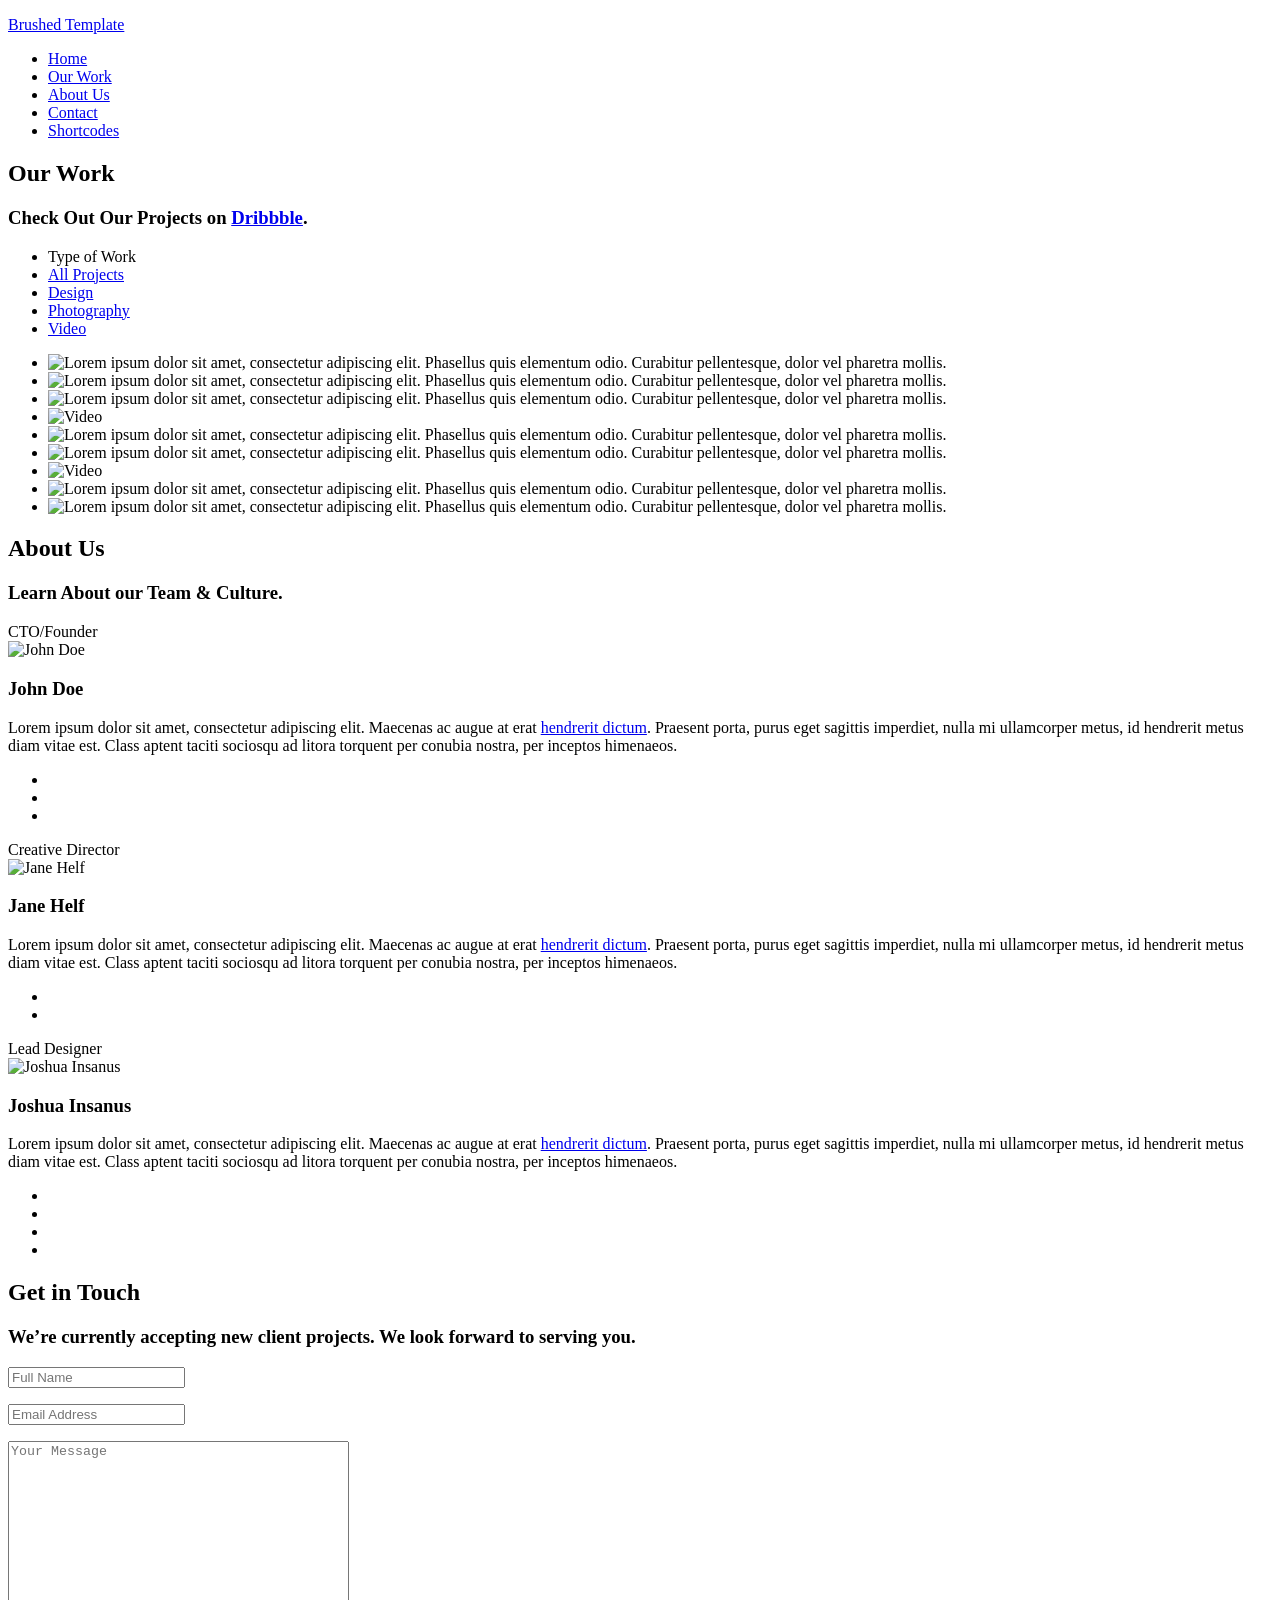
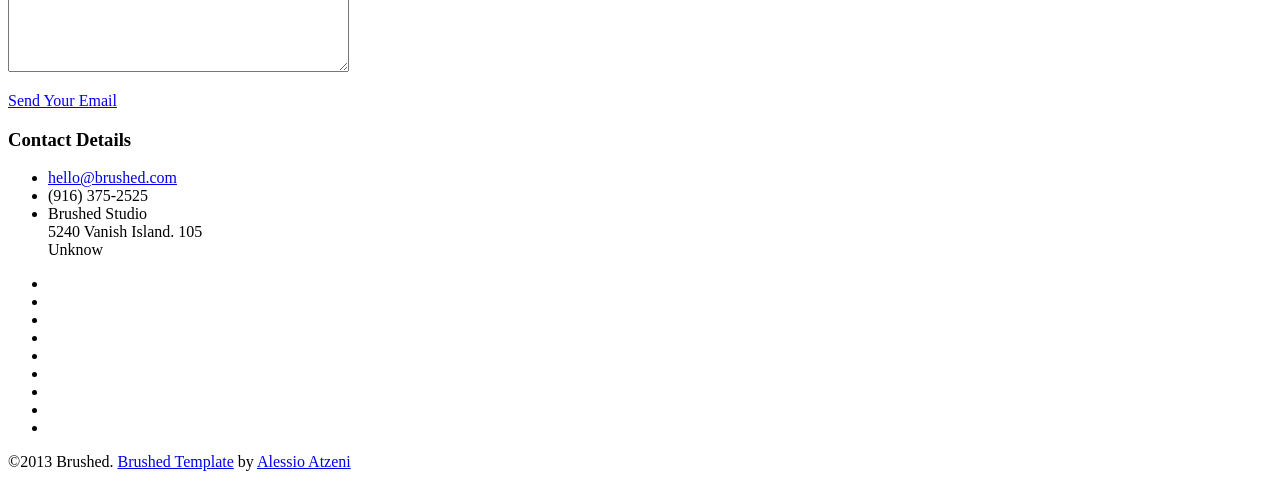
==== commit 647186d9: "up" ====
--- a/index.html
+++ b/index.html
@@ -23,31 +23,31 @@
 <!--[if IEMobile]>  <meta http-equiv="cleartype" content="on">  <![endif]-->
 
 <!-- Bootstrap -->
-<link href="_include/css/bootstrap.min.css" rel="stylesheet">
+<link href="https://raw.githubusercontent.com/sudongsheng555/WinterSu/master/_include/css/bootstrap.min.css" rel="stylesheet">
 
 <!-- Main Style -->
-<link href="_include/css/main.css" rel="stylesheet">
+<link href="https://raw.githubusercontent.com/sudongsheng555/WinterSu/master/_include/css/main.css" rel="stylesheet">
 
 <!-- Supersized -->
-<link href="_include/css/supersized.css" rel="stylesheet">
-<link href="_include/css/supersized.shutter.css" rel="stylesheet">
+<link href="https://raw.githubusercontent.com/sudongsheng555/WinterSu/master/_include/css/supersized.css" rel="stylesheet">
+<link href="https://raw.githubusercontent.com/sudongsheng555/WinterSu/master/_include/css/supersized.shutter.css" rel="stylesheet">
 
 <!-- FancyBox -->
-<link href="_include/css/fancybox/jquery.fancybox.css" rel="stylesheet">
+<link href="https://raw.githubusercontent.com/sudongsheng555/WinterSu/master/_include/css/fancybox/jquery.fancybox.css" rel="stylesheet">
 
 <!-- Font Icons -->
-<link href="_include/css/fonts.css" rel="stylesheet">
+<link href="https://raw.githubusercontent.com/sudongsheng555/WinterSu/master/_include/css/fonts.css" rel="stylesheet">
 
 <!-- Shortcodes -->
-<link href="_include/css/shortcodes.css" rel="stylesheet">
+<link href="https://raw.githubusercontent.com/sudongsheng555/WinterSu/master/_include/css/shortcodes.css" rel="stylesheet">
 
 <!-- Responsive -->
-<link href="_include/css/bootstrap-responsive.min.css" rel="stylesheet">
-<link href="_include/css/responsive.css" rel="stylesheet">
+<link href="https://raw.githubusercontent.com/sudongsheng555/WinterSu/master/_include/css/bootstrap-responsive.min.css" rel="stylesheet">
+<link href="https://raw.githubusercontent.com/sudongsheng555/WinterSu/master/_include/css/responsive.css" rel="stylesheet">
 
 <!-- Supersized -->
-<link href="_include/css/supersized.css" rel="stylesheet">
-<link href="_include/css/supersized.shutter.css" rel="stylesheet">
+<link href="https://raw.githubusercontent.com/sudongsheng555/WinterSu/master/_include/css/supersized.css" rel="stylesheet">
+<link href="https://raw.githubusercontent.com/sudongsheng555/WinterSu/master/_include/css/supersized.shutter.css" rel="stylesheet">
 
 <!-- Google Font -->
 <link href='http://fonts.googleapis.com/css?family=Titillium+Web:400,200,200italic,300,300italic,400italic,600,600italic,700,700italic,900' rel='stylesheet' type='text/css'>
@@ -61,7 +61,7 @@
 <link rel="apple-touch-icon" sizes="144x144" href="#">
 
 <!-- Modernizr -->
-<script src="_include/js/modernizr.js"></script>
+<script src="https://raw.githubusercontent.com/sudongsheng555/WinterSu/master/_include/js/modernizr.js"></script>
 
 <!-- Analytics -->
 <script type="text/javascript">
@@ -171,36 +171,36 @@
 							<!-- Item Project and Filter Name -->
                         	<li class="item-thumbs span3 design">
                             	<!-- Fancybox - Gallery Enabled - Title - Full Image -->
-                            	<a class="hover-wrap fancybox" data-fancybox-group="gallery" title="The City" href="_include/img/work/full/image-01-full.jpg">
-                                	<span class="overlay-img"></span>
-                                    <span class="overlay-img-thumb font-icon-plus"></span>
-                                </a>
-                                <!-- Thumb Image and Description -->
-                                <img src="_include/img/work/thumbs/image-01.jpg" alt="Lorem ipsum dolor sit amet, consectetur adipiscing elit. Phasellus quis elementum odio. Curabitur pellentesque, dolor vel pharetra mollis.">
+                            	<a class="hover-wrap fancybox" data-fancybox-group="gallery" title="The City" href="https://raw.githubusercontent.com/sudongsheng555/WinterSu/master/_include/img/work/full/image-01-full.jpg">
+                                	<span class="overlay-img"></span>
+                                    <span class="overlay-img-thumb font-icon-plus"></span>
+                                </a>
+                                <!-- Thumb Image and Description -->
+                                <img src="https://raw.githubusercontent.com/sudongsheng555/WinterSu/master/_include/img/work/thumbs/image-01.jpg" alt="Lorem ipsum dolor sit amet, consectetur adipiscing elit. Phasellus quis elementum odio. Curabitur pellentesque, dolor vel pharetra mollis.">
                             </li>
                         	<!-- End Item Project -->
                             
 							<!-- Item Project and Filter Name -->
                         	<li class="item-thumbs span3 design">
                             	<!-- Fancybox - Gallery Enabled - Title - Full Image -->
-                            	<a class="hover-wrap fancybox" data-fancybox-group="gallery" title="The Office" href="_include/img/work/full/image-02-full.jpg">
-                                	<span class="overlay-img"></span>
-                                    <span class="overlay-img-thumb font-icon-plus"></span>
-                                </a>
-                                <!-- Thumb Image and Description -->
-                                <img src="_include/img/work/thumbs/image-02.jpg" alt="Lorem ipsum dolor sit amet, consectetur adipiscing elit. Phasellus quis elementum odio. Curabitur pellentesque, dolor vel pharetra mollis.">
+                            	<a class="hover-wrap fancybox" data-fancybox-group="gallery" title="The Office" href="https://raw.githubusercontent.com/sudongsheng555/WinterSu/master/_include/img/work/full/image-02-full.jpg">
+                                	<span class="overlay-img"></span>
+                                    <span class="overlay-img-thumb font-icon-plus"></span>
+                                </a>
+                                <!-- Thumb Image and Description -->
+                                <img src="https://raw.githubusercontent.com/sudongsheng555/WinterSu/master/_include/img/work/thumbs/image-02.jpg" alt="Lorem ipsum dolor sit amet, consectetur adipiscing elit. Phasellus quis elementum odio. Curabitur pellentesque, dolor vel pharetra mollis.">
                             </li>
                         	<!-- End Item Project -->
                             
 							<!-- Item Project and Filter Name -->
                         	<li class="item-thumbs span3 photography">
                             	<!-- Fancybox - Gallery Enabled - Title - Full Image -->
-                            	<a class="hover-wrap fancybox" data-fancybox-group="gallery" title="The Mountains" href="_include/img/work/full/image-03-full.jpg">
-                                	<span class="overlay-img"></span>
-                                    <span class="overlay-img-thumb font-icon-plus"></span>
-                                </a>
-                                <!-- Thumb Image and Description -->
-                                <img src="_include/img/work/thumbs/image-03.jpg" alt="Lorem ipsum dolor sit amet, consectetur adipiscing elit. Phasellus quis elementum odio. Curabitur pellentesque, dolor vel pharetra mollis.">
+                            	<a class="hover-wrap fancybox" data-fancybox-group="gallery" title="The Mountains" href="https://raw.githubusercontent.com/sudongsheng555/WinterSu/master/_include/img/work/full/image-03-full.jpg">
+                                	<span class="overlay-img"></span>
+                                    <span class="overlay-img-thumb font-icon-plus"></span>
+                                </a>
+                                <!-- Thumb Image and Description -->
+                                <img src="https://raw.githubusercontent.com/sudongsheng555/WinterSu/master/_include/img/work/thumbs/image-03.jpg" alt="Lorem ipsum dolor sit amet, consectetur adipiscing elit. Phasellus quis elementum odio. Curabitur pellentesque, dolor vel pharetra mollis.">
                             </li>
                         	<!-- End Item Project -->
                             
@@ -212,31 +212,31 @@
                                     <span class="overlay-img-thumb font-icon-plus"></span>
                                 </a>
                                 <!-- Thumb Image and Description -->
-                                <img src="_include/img/work/thumbs/image-08.jpg" alt="Video">
+                                <img src="https://raw.githubusercontent.com/sudongsheng555/WinterSu/master/_include/img/work/thumbs/image-08.jpg" alt="Video">
                             </li>
                         	<!-- End Item Project -->
                             
 							<!-- Item Project and Filter Name -->
                         	<li class="item-thumbs span3 photography">
                             	<!-- Fancybox - Gallery Enabled - Title - Full Image -->
-                            	<a class="hover-wrap fancybox" data-fancybox-group="gallery" title="The Sea" href="_include/img/work/full/image-04-full.jpg">
-                                	<span class="overlay-img"></span>
-                                    <span class="overlay-img-thumb font-icon-plus"></span>
-                                </a>
-                                <!-- Thumb Image and Description -->
-                                <img src="_include/img/work/thumbs/image-04.jpg" alt="Lorem ipsum dolor sit amet, consectetur adipiscing elit. Phasellus quis elementum odio. Curabitur pellentesque, dolor vel pharetra mollis.">
+                            	<a class="hover-wrap fancybox" data-fancybox-group="gallery" title="The Sea" href="https://raw.githubusercontent.com/sudongsheng555/WinterSu/master/_include/img/work/full/image-04-full.jpg">
+                                	<span class="overlay-img"></span>
+                                    <span class="overlay-img-thumb font-icon-plus"></span>
+                                </a>
+                                <!-- Thumb Image and Description -->
+                                <img src="https://raw.githubusercontent.com/sudongsheng555/WinterSu/master/_include/img/work/thumbs/image-04.jpg" alt="Lorem ipsum dolor sit amet, consectetur adipiscing elit. Phasellus quis elementum odio. Curabitur pellentesque, dolor vel pharetra mollis.">
                             </li>
                         	<!-- End Item Project -->
                             
 							<!-- Item Project and Filter Name -->
                         	<li class="item-thumbs span3 photography">
                             	<!-- Fancybox - Gallery Enabled - Title - Full Image -->
-                            	<a class="hover-wrap fancybox" data-fancybox-group="gallery" title="Clouds" href="_include/img/work/full/image-05-full.jpg">
-                                	<span class="overlay-img"></span>
-                                    <span class="overlay-img-thumb font-icon-plus"></span>
-                                </a>
-                                <!-- Thumb Image and Description -->
-                                <img src="_include/img/work/thumbs/image-05.jpg" alt="Lorem ipsum dolor sit amet, consectetur adipiscing elit. Phasellus quis elementum odio. Curabitur pellentesque, dolor vel pharetra mollis.">
+                            	<a class="hover-wrap fancybox" data-fancybox-group="gallery" title="Clouds" href="https://raw.githubusercontent.com/sudongsheng555/WinterSu/master/_include/img/work/full/image-05-full.jpg">
+                                	<span class="overlay-img"></span>
+                                    <span class="overlay-img-thumb font-icon-plus"></span>
+                                </a>
+                                <!-- Thumb Image and Description -->
+                                <img src="https://raw.githubusercontent.com/sudongsheng555/WinterSu/master/_include/img/work/thumbs/image-05.jpg" alt="Lorem ipsum dolor sit amet, consectetur adipiscing elit. Phasellus quis elementum odio. Curabitur pellentesque, dolor vel pharetra mollis.">
                             </li>
                         	<!-- End Item Project -->
                             
@@ -248,31 +248,31 @@
                                     <span class="overlay-img-thumb font-icon-plus"></span>
                                 </a>
                                 <!-- Thumb Image and Description -->
-                                <img src="_include/img/work/thumbs/image-09.jpg" alt="Video">
+                                <img src="https://raw.githubusercontent.com/sudongsheng555/WinterSu/master/_include/img/work/thumbs/image-09.jpg" alt="Video">
                             </li>
                         	<!-- End Item Project -->
                             
 							<!-- Item Project and Filter Name -->
                         	<li class="item-thumbs span3 design">
                             	<!-- Fancybox - Gallery Enabled - Title - Full Image -->
-                            	<a class="hover-wrap fancybox" data-fancybox-group="gallery" title="The Dark" href="_include/img/work/full/image-06-full.jpg">
-                                	<span class="overlay-img"></span>
-                                    <span class="overlay-img-thumb font-icon-plus"></span>
-                                </a>
-                                <!-- Thumb Image and Description -->
-                                <img src="_include/img/work/thumbs/image-06.jpg" alt="Lorem ipsum dolor sit amet, consectetur adipiscing elit. Phasellus quis elementum odio. Curabitur pellentesque, dolor vel pharetra mollis.">
+                            	<a class="hover-wrap fancybox" data-fancybox-group="gallery" title="The Dark" href="https://raw.githubusercontent.com/sudongsheng555/WinterSu/master/_include/img/work/full/image-06-full.jpg">
+                                	<span class="overlay-img"></span>
+                                    <span class="overlay-img-thumb font-icon-plus"></span>
+                                </a>
+                                <!-- Thumb Image and Description -->
+                                <img src="https://raw.githubusercontent.com/sudongsheng555/WinterSu/master/_include/img/work/thumbs/image-06.jpg" alt="Lorem ipsum dolor sit amet, consectetur adipiscing elit. Phasellus quis elementum odio. Curabitur pellentesque, dolor vel pharetra mollis.">
                             </li>
                         	<!-- End Item Project -->
                             
 							<!-- Item Project and Filter Name -->
                         	<li class="item-thumbs span3 design">
                             	<!-- Fancybox - Gallery Enabled - Title - Full Image -->
-                            	<a class="hover-wrap fancybox" data-fancybox-group="gallery" title="The Beach" href="_include/img/work/full/image-07-full.jpg">
-                                	<span class="overlay-img"></span>
-                                    <span class="overlay-img-thumb font-icon-plus"></span>
-                                </a>
-                                <!-- Thumb Image and Description -->
-                                <img src="_include/img/work/thumbs/image-07.jpg" alt="Lorem ipsum dolor sit amet, consectetur adipiscing elit. Phasellus quis elementum odio. Curabitur pellentesque, dolor vel pharetra mollis.">
+                            	<a class="hover-wrap fancybox" data-fancybox-group="gallery" title="The Beach" href="https://raw.githubusercontent.com/sudongsheng555/WinterSu/master/_include/img/work/full/image-07-full.jpg">
+                                	<span class="overlay-img"></span>
+                                    <span class="overlay-img-thumb font-icon-plus"></span>
+                                </a>
+                                <!-- Thumb Image and Description -->
+                                <img src="https://raw.githubusercontent.com/sudongsheng555/WinterSu/master/_include/img/work/thumbs/image-07.jpg" alt="Lorem ipsum dolor sit amet, consectetur adipiscing elit. Phasellus quis elementum odio. Curabitur pellentesque, dolor vel pharetra mollis.">
                             </li>
                         	<!-- End Item Project -->
                         </ul>
@@ -310,7 +310,7 @@
                     <span class="overlay-img"></span>
                     <span class="overlay-text-thumb">CTO/Founder</span>
                 </div>
-                <img src="_include/img/profile/profile-01.jpg" alt="John Doe">
+                <img src="https://raw.githubusercontent.com/sudongsheng555/WinterSu/master/_include/img/profile/profile-01.jpg" alt="John Doe">
             </div>
             <h3 class="profile-name">John Doe</h3>
             <p class="profile-description">Lorem ipsum dolor sit amet, consectetur adipiscing elit. Maecenas ac augue at erat <a href="#">hendrerit dictum</a>. 
@@ -333,7 +333,7 @@
                     <span class="overlay-img"></span>
                     <span class="overlay-text-thumb">Creative Director</span>
                 </div>
-                <img src="_include/img/profile/profile-02.jpg" alt="Jane Helf">
+                <img src="https://raw.githubusercontent.com/sudongsheng555/WinterSu/master/_include/img/profile/profile-02.jpg" alt="Jane Helf">
             </div>
             <h3 class="profile-name">Jane Helf</h3>
             <p class="profile-description">Lorem ipsum dolor sit amet, consectetur adipiscing elit. Maecenas ac augue at erat <a href="#">hendrerit dictum</a>. 
@@ -355,7 +355,7 @@
                     <span class="overlay-img"></span>
                     <span class="overlay-text-thumb">Lead Designer</span>
                 </div>
-                <img src="_include/img/profile/profile-03.jpg" alt="Joshua Insanus">
+                <img src="https://raw.githubusercontent.com/sudongsheng555/WinterSu/master/_include/img/profile/profile-03.jpg" alt="Joshua Insanus">
             </div>
             <h3 class="profile-name">Joshua Insanus</h3>
             <p class="profile-description">Lorem ipsum dolor sit amet, consectetur adipiscing elit. Maecenas ac augue at erat <a href="#">hendrerit dictum</a>. 
@@ -496,16 +496,16 @@
 
 <!-- Js -->
 <script src="http://ajax.googleapis.com/ajax/libs/jquery/1.9.1/jquery.min.js"></script> <!-- jQuery Core -->
-<script src="_include/js/bootstrap.min.js"></script> <!-- Bootstrap -->
-<script src="_include/js/supersized.3.2.7.min.js"></script> <!-- Slider -->
-<script src="_include/js/waypoints.js"></script> <!-- WayPoints -->
-<script src="_include/js/waypoints-sticky.js"></script> <!-- Waypoints for Header -->
-<script src="_include/js/jquery.isotope.js"></script> <!-- Isotope Filter -->
-<script src="_include/js/jquery.fancybox.pack.js"></script> <!-- Fancybox -->
-<script src="_include/js/jquery.fancybox-media.js"></script> <!-- Fancybox for Media -->
-<script src="_include/js/jquery.tweet.js"></script> <!-- Tweet -->
-<script src="_include/js/plugins.js"></script> <!-- Contains: jPreloader, jQuery Easing, jQuery ScrollTo, jQuery One Page Navi -->
-<script src="_include/js/main.js"></script> <!-- Default JS -->
+<script src="https://raw.githubusercontent.com/sudongsheng555/WinterSu/master/_include/js/bootstrap.min.js"></script> <!-- Bootstrap -->
+<script src="https://raw.githubusercontent.com/sudongsheng555/WinterSu/master/_include/js/supersized.3.2.7.min.js"></script> <!-- Slider -->
+<script src="https://raw.githubusercontent.com/sudongsheng555/WinterSu/master/_include/js/waypoints.js"></script> <!-- WayPoints -->
+<script src="https://raw.githubusercontent.com/sudongsheng555/WinterSu/master/_include/js/waypoints-sticky.js"></script> <!-- Waypoints for Header -->
+<script src="https://raw.githubusercontent.com/sudongsheng555/WinterSu/master/_include/js/jquery.isotope.js"></script> <!-- Isotope Filter -->
+<script src="https://raw.githubusercontent.com/sudongsheng555/WinterSu/master/_include/js/jquery.fancybox.pack.js"></script> <!-- Fancybox -->
+<script src="https://raw.githubusercontent.com/sudongsheng555/WinterSu/master/_include/js/jquery.fancybox-media.js"></script> <!-- Fancybox for Media -->
+<script src="https://raw.githubusercontent.com/sudongsheng555/WinterSu/master/_include/js/jquery.tweet.js"></script> <!-- Tweet -->
+<script src="https://raw.githubusercontent.com/sudongsheng555/WinterSu/master/_include/js/plugins.js"></script> <!-- Contains: jPreloader, jQuery Easing, jQuery ScrollTo, jQuery One Page Navi -->
+<script src="https://raw.githubusercontent.com/sudongsheng555/WinterSu/master/_include/js/main.js"></script> <!-- Default JS -->
 <!-- End Js -->
 
 </body>
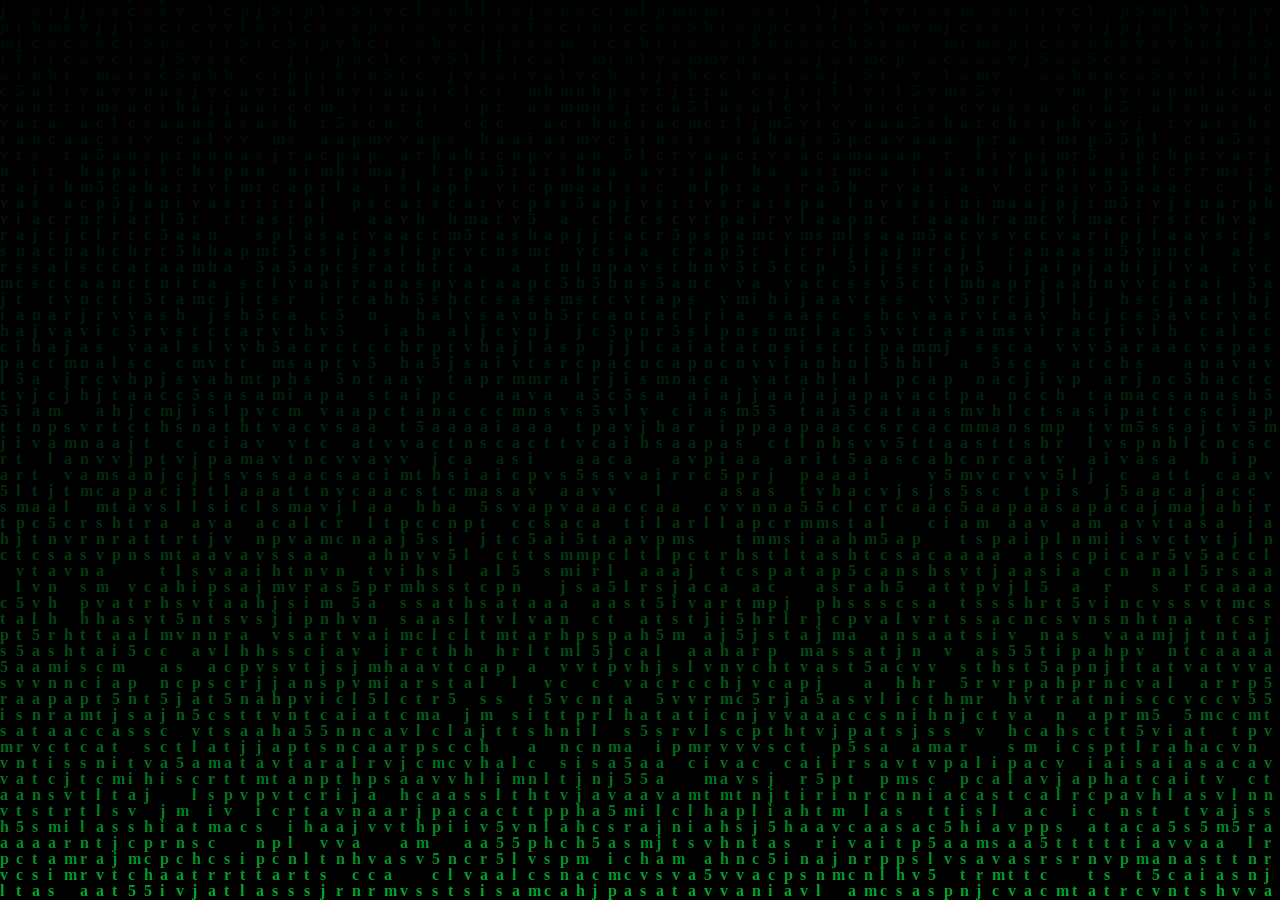
==== commit 4108c526: "up" ====
--- a/index.html
+++ b/index.html
@@ -1,512 +1,87 @@
-
-<!DOCTYPE html>
-<!--[if lt IE 7]><html class="no-js lt-ie9 lt-ie8 lt-ie7" lang="en"> <![endif]-->
-<!--[if (IE 7)&!(IEMobile)]><html class="no-js lt-ie9 lt-ie8" lang="en"><![endif]-->
-<!--[if (IE 8)&!(IEMobile)]><html class="no-js lt-ie9" lang="en"><![endif]-->
-<!--[if (IE 9)]><html class="no-js ie9" lang="en"><![endif]-->
-<!--[if gt IE 8]><!--> <html lang="en-US"> <!--<![endif]-->
-<head>
-
-<!-- Meta Tags -->
-<meta http-equiv="Content-Type" content="text/html; charset=UTF-8" />
-
-<title>Brushed | Responsive One Page Template</title>   
-
-<meta name="description" content="Insert Your Site Description" /> 
-
-<!-- Mobile Specifics -->
-<meta name="viewport" content="width=device-width, initial-scale=1.0">
-<meta name="HandheldFriendly" content="true"/>
-<meta name="MobileOptimized" content="320"/>   
-
-<!-- Mobile Internet Explorer ClearType Technology -->
-<!--[if IEMobile]>  <meta http-equiv="cleartype" content="on">  <![endif]-->
-
-<!-- Bootstrap -->
-<link href="https://raw.githubusercontent.com/sudongsheng555/WinterSu/master/_include/css/bootstrap.min.css" rel="stylesheet">
-
-<!-- Main Style -->
-<link href="https://raw.githubusercontent.com/sudongsheng555/WinterSu/master/_include/css/main.css" rel="stylesheet">
-
-<!-- Supersized -->
-<link href="https://raw.githubusercontent.com/sudongsheng555/WinterSu/master/_include/css/supersized.css" rel="stylesheet">
-<link href="https://raw.githubusercontent.com/sudongsheng555/WinterSu/master/_include/css/supersized.shutter.css" rel="stylesheet">
-
-<!-- FancyBox -->
-<link href="https://raw.githubusercontent.com/sudongsheng555/WinterSu/master/_include/css/fancybox/jquery.fancybox.css" rel="stylesheet">
-
-<!-- Font Icons -->
-<link href="https://raw.githubusercontent.com/sudongsheng555/WinterSu/master/_include/css/fonts.css" rel="stylesheet">
-
-<!-- Shortcodes -->
-<link href="https://raw.githubusercontent.com/sudongsheng555/WinterSu/master/_include/css/shortcodes.css" rel="stylesheet">
-
-<!-- Responsive -->
-<link href="https://raw.githubusercontent.com/sudongsheng555/WinterSu/master/_include/css/bootstrap-responsive.min.css" rel="stylesheet">
-<link href="https://raw.githubusercontent.com/sudongsheng555/WinterSu/master/_include/css/responsive.css" rel="stylesheet">
-
-<!-- Supersized -->
-<link href="https://raw.githubusercontent.com/sudongsheng555/WinterSu/master/_include/css/supersized.css" rel="stylesheet">
-<link href="https://raw.githubusercontent.com/sudongsheng555/WinterSu/master/_include/css/supersized.shutter.css" rel="stylesheet">
-
-<!-- Google Font -->
-<link href='http://fonts.googleapis.com/css?family=Titillium+Web:400,200,200italic,300,300italic,400italic,600,600italic,700,700italic,900' rel='stylesheet' type='text/css'>
-
-<!-- Fav Icon -->
-<link rel="shortcut icon" href="#">
-
-<link rel="apple-touch-icon" href="#">
-<link rel="apple-touch-icon" sizes="114x114" href="#">
-<link rel="apple-touch-icon" sizes="72x72" href="#">
-<link rel="apple-touch-icon" sizes="144x144" href="#">
-
-<!-- Modernizr -->
-<script src="https://raw.githubusercontent.com/sudongsheng555/WinterSu/master/_include/js/modernizr.js"></script>
-
-<!-- Analytics -->
-<script type="text/javascript">
-
-  var _gaq = _gaq || [];
-  _gaq.push(['_setAccount', 'Insert Your Code']);
-  _gaq.push(['_trackPageview']);
-
-  (function() {
-    var ga = document.createElement('script'); ga.type = 'text/javascript'; ga.async = true;
-    ga.src = ('https:' == document.location.protocol ? 'https://ssl' : 'http://www') + '.google-analytics.com/ga.js';
-    var s = document.getElementsByTagName('script')[0]; s.parentNode.insertBefore(ga, s);
-  })();
-
-</script>
-<!-- End Analytics -->
-
-</head>
+<!doctype html>
+<html lang="en">
+ <head>
+  <meta charset="UTF-8">
+  <meta name="Generator" content="EditPlus®">
+  <meta name="Author" content="">
+  <meta name="Keywords" content="">
+  <meta name="Description" content="">
+  <title>Winter.Su</title>
+	<meta name="keywords" content="" />
+	<meta name="description" content="" />
+  <style>
+	*{padding:0;margin:0}
+	html{overflow:hidden}
+  </style>
 
 
-<body>
+ </head>
+ <body>
+  
+	<canvas id="canvas" style="background:#111"></canvas>
 
-<!-- This section is for Splash Screen -->
-<div class="ole">
-<section id="jSplash">
-	<div id="circle"></div>
-</section>
-</div>
-<!-- End of Splash Screen -->
+	<script type="text/javascript">
 
-<!-- Homepage Slider -->
-<div id="home-slider">	
-    <div class="overlay"></div>
+		window.onload = function(){
+			//获取画布对象
+			var canvas = document.getElementById("canvas");
+			//获取画布的上下文
+			var context =canvas.getContext("2d");
+			//获取浏览器屏幕的宽度和高度
+			var W = window.innerWidth;
+			var H = window.innerHeight;
+			//设置canvas的宽度和高度
+			canvas.width = W;
+			canvas.height = H;
+			//每个文字的字体大小
+			var fontSize = 16;
+			//计算列
+			var colunms = Math.floor(W /fontSize);	
+			//记录每列文字的y轴坐标
+			var drops = [];
+			//给每一个文字初始化一个起始点的位置
+			for(var i=0;i<colunms;i++){
+				drops.push(0);
+			}
 
-    <div class="slider-text">
-    	<div id="slidecaption"></div>
-    </div>   
+			//运动的文字
+			var str ="javascript html5 canvas";
+			//4:fillText(str,x,y);原理就是去更改y的坐标位置
+			//绘画的函数
+			function draw(){
+				context.fillStyle = "rgba(0,0,0,0.05)";
+				context.fillRect(0,0,W,H);
+				//给字体设置样式
+				context.font = "700 "+fontSize+"px  微软雅黑";
+				//给字体添加颜色
+				context.fillStyle ="#00cc33";//可以rgb,hsl, 标准色，十六进制颜色
+				//写入画布中
+				for(var i=0;i<colunms;i++){
+					var index = Math.floor(Math.random() * str.length);
+					var x = i*fontSize;
+					var y = drops[i] *fontSize;
+					context.fillText(str[index],x,y);
+					//如果要改变时间，肯定就是改变每次他的起点
+					if(y >= canvas.height && Math.random() > 0.99){
+						drops[i] = 0;
+					}
+					drops[i]++;
+				}
+			};
+
+			function randColor(){
+				var r = Math.floor(Math.random() * 256);
+				var g = Math.floor(Math.random() * 256);
+				var b = Math.floor(Math.random() * 256);
+				return "rgb("+r+","+g+","+b+")";
+			}
+
+			draw();
+			setInterval(draw,30);
+		};
+
+	</script>
 	
-	<div class="control-nav">
-        <a id="prevslide" class="load-item"><i class="font-icon-arrow-simple-left"></i></a>
-        <a id="nextslide" class="load-item"><i class="font-icon-arrow-simple-right"></i></a>
-        <ul id="slide-list"></ul>
-        
-        <a id="nextsection" href="#work"><i class="font-icon-arrow-simple-down"></i></a>
-    </div>
-</div>
-<!-- End Homepage Slider -->
-
-<!-- Header -->
-<header>
-    <div class="sticky-nav">
-    	<a id="mobile-nav" class="menu-nav" href="#menu-nav"></a>
-        
-        <div id="logo">
-        	<a id="goUp" href="#home-slider" title="Brushed | Responsive One Page Template">Brushed Template</a>
-        </div>
-        
-        <nav id="menu">
-        	<ul id="menu-nav">
-            	<li class="current"><a href="#home-slider">Home</a></li>
-                <li><a href="#work">Our Work</a></li>
-                <li><a href="#about">About Us</a></li>
-                <li><a href="#contact">Contact</a></li>
-				<li><a href="shortcodes.html" class="external">Shortcodes</a></li>
-            </ul>
-        </nav>
-        
-    </div>
-</header>
-<!-- End Header -->
-
-<!-- Our Work Section -->
-<div id="work" class="page">
-	<div class="container">
-    	<!-- Title Page -->
-        <div class="row">
-            <div class="span12">
-                <div class="title-page">
-                    <h2 class="title">Our Work</h2>
-                    <h3 class="title-description">Check Out Our Projects on <a href="#">Dribbble</a>.</h3>
-                </div>
-            </div>
-        </div>
-        <!-- End Title Page -->
-        
-        <!-- Portfolio Projects -->
-        <div class="row">
-        	<div class="span3">
-            	<!-- Filter -->
-                <nav id="options" class="work-nav">
-                    <ul id="filters" class="option-set" data-option-key="filter">
-                    	<li class="type-work">Type of Work</li>
-                        <li><a href="#filter" data-option-value="*" class="selected">All Projects</a></li>
-                        <li><a href="#filter" data-option-value=".design">Design</a></li>
-                        <li><a href="#filter" data-option-value=".photography">Photography</a></li>
-                        <li><a href="#filter" data-option-value=".video">Video</a></li>
-                    </ul>
-                </nav>
-                <!-- End Filter -->
-            </div>
-            
-            <div class="span9">
-            	<div class="row">
-                	<section id="projects">
-                    	<ul id="thumbs">
-                        
-							<!-- Item Project and Filter Name -->
-                        	<li class="item-thumbs span3 design">
-                            	<!-- Fancybox - Gallery Enabled - Title - Full Image -->
-                            	<a class="hover-wrap fancybox" data-fancybox-group="gallery" title="The City" href="https://raw.githubusercontent.com/sudongsheng555/WinterSu/master/_include/img/work/full/image-01-full.jpg">
-                                	<span class="overlay-img"></span>
-                                    <span class="overlay-img-thumb font-icon-plus"></span>
-                                </a>
-                                <!-- Thumb Image and Description -->
-                                <img src="https://raw.githubusercontent.com/sudongsheng555/WinterSu/master/_include/img/work/thumbs/image-01.jpg" alt="Lorem ipsum dolor sit amet, consectetur adipiscing elit. Phasellus quis elementum odio. Curabitur pellentesque, dolor vel pharetra mollis.">
-                            </li>
-                        	<!-- End Item Project -->
-                            
-							<!-- Item Project and Filter Name -->
-                        	<li class="item-thumbs span3 design">
-                            	<!-- Fancybox - Gallery Enabled - Title - Full Image -->
-                            	<a class="hover-wrap fancybox" data-fancybox-group="gallery" title="The Office" href="https://raw.githubusercontent.com/sudongsheng555/WinterSu/master/_include/img/work/full/image-02-full.jpg">
-                                	<span class="overlay-img"></span>
-                                    <span class="overlay-img-thumb font-icon-plus"></span>
-                                </a>
-                                <!-- Thumb Image and Description -->
-                                <img src="https://raw.githubusercontent.com/sudongsheng555/WinterSu/master/_include/img/work/thumbs/image-02.jpg" alt="Lorem ipsum dolor sit amet, consectetur adipiscing elit. Phasellus quis elementum odio. Curabitur pellentesque, dolor vel pharetra mollis.">
-                            </li>
-                        	<!-- End Item Project -->
-                            
-							<!-- Item Project and Filter Name -->
-                        	<li class="item-thumbs span3 photography">
-                            	<!-- Fancybox - Gallery Enabled - Title - Full Image -->
-                            	<a class="hover-wrap fancybox" data-fancybox-group="gallery" title="The Mountains" href="https://raw.githubusercontent.com/sudongsheng555/WinterSu/master/_include/img/work/full/image-03-full.jpg">
-                                	<span class="overlay-img"></span>
-                                    <span class="overlay-img-thumb font-icon-plus"></span>
-                                </a>
-                                <!-- Thumb Image and Description -->
-                                <img src="https://raw.githubusercontent.com/sudongsheng555/WinterSu/master/_include/img/work/thumbs/image-03.jpg" alt="Lorem ipsum dolor sit amet, consectetur adipiscing elit. Phasellus quis elementum odio. Curabitur pellentesque, dolor vel pharetra mollis.">
-                            </li>
-                        	<!-- End Item Project -->
-                            
-							<!-- Item Project and Filter Name -->
-                        	<li class="item-thumbs span3 video">
-                            	<!-- Fancybox Media - Gallery Enabled - Title - Link to Video -->
-                            	<a class="hover-wrap fancybox-media" data-fancybox-group="video" title="Video Content From Vimeo" href="http://vimeo.com/51460511">
-                                	<span class="overlay-img"></span>
-                                    <span class="overlay-img-thumb font-icon-plus"></span>
-                                </a>
-                                <!-- Thumb Image and Description -->
-                                <img src="https://raw.githubusercontent.com/sudongsheng555/WinterSu/master/_include/img/work/thumbs/image-08.jpg" alt="Video">
-                            </li>
-                        	<!-- End Item Project -->
-                            
-							<!-- Item Project and Filter Name -->
-                        	<li class="item-thumbs span3 photography">
-                            	<!-- Fancybox - Gallery Enabled - Title - Full Image -->
-                            	<a class="hover-wrap fancybox" data-fancybox-group="gallery" title="The Sea" href="https://raw.githubusercontent.com/sudongsheng555/WinterSu/master/_include/img/work/full/image-04-full.jpg">
-                                	<span class="overlay-img"></span>
-                                    <span class="overlay-img-thumb font-icon-plus"></span>
-                                </a>
-                                <!-- Thumb Image and Description -->
-                                <img src="https://raw.githubusercontent.com/sudongsheng555/WinterSu/master/_include/img/work/thumbs/image-04.jpg" alt="Lorem ipsum dolor sit amet, consectetur adipiscing elit. Phasellus quis elementum odio. Curabitur pellentesque, dolor vel pharetra mollis.">
-                            </li>
-                        	<!-- End Item Project -->
-                            
-							<!-- Item Project and Filter Name -->
-                        	<li class="item-thumbs span3 photography">
-                            	<!-- Fancybox - Gallery Enabled - Title - Full Image -->
-                            	<a class="hover-wrap fancybox" data-fancybox-group="gallery" title="Clouds" href="https://raw.githubusercontent.com/sudongsheng555/WinterSu/master/_include/img/work/full/image-05-full.jpg">
-                                	<span class="overlay-img"></span>
-                                    <span class="overlay-img-thumb font-icon-plus"></span>
-                                </a>
-                                <!-- Thumb Image and Description -->
-                                <img src="https://raw.githubusercontent.com/sudongsheng555/WinterSu/master/_include/img/work/thumbs/image-05.jpg" alt="Lorem ipsum dolor sit amet, consectetur adipiscing elit. Phasellus quis elementum odio. Curabitur pellentesque, dolor vel pharetra mollis.">
-                            </li>
-                        	<!-- End Item Project -->
-                            
-							<!-- Item Project and Filter Name -->
-                        	<li class="item-thumbs span3 video">
-                            	<!-- Fancybox Media - Gallery Enabled - Title - Link to Video -->
-                            	<a class="hover-wrap fancybox-media" data-fancybox-group="video" title="Video Content From Vimeo" href="http://vimeo.com/50834315">
-                                	<span class="overlay-img"></span>
-                                    <span class="overlay-img-thumb font-icon-plus"></span>
-                                </a>
-                                <!-- Thumb Image and Description -->
-                                <img src="https://raw.githubusercontent.com/sudongsheng555/WinterSu/master/_include/img/work/thumbs/image-09.jpg" alt="Video">
-                            </li>
-                        	<!-- End Item Project -->
-                            
-							<!-- Item Project and Filter Name -->
-                        	<li class="item-thumbs span3 design">
-                            	<!-- Fancybox - Gallery Enabled - Title - Full Image -->
-                            	<a class="hover-wrap fancybox" data-fancybox-group="gallery" title="The Dark" href="https://raw.githubusercontent.com/sudongsheng555/WinterSu/master/_include/img/work/full/image-06-full.jpg">
-                                	<span class="overlay-img"></span>
-                                    <span class="overlay-img-thumb font-icon-plus"></span>
-                                </a>
-                                <!-- Thumb Image and Description -->
-                                <img src="https://raw.githubusercontent.com/sudongsheng555/WinterSu/master/_include/img/work/thumbs/image-06.jpg" alt="Lorem ipsum dolor sit amet, consectetur adipiscing elit. Phasellus quis elementum odio. Curabitur pellentesque, dolor vel pharetra mollis.">
-                            </li>
-                        	<!-- End Item Project -->
-                            
-							<!-- Item Project and Filter Name -->
-                        	<li class="item-thumbs span3 design">
-                            	<!-- Fancybox - Gallery Enabled - Title - Full Image -->
-                            	<a class="hover-wrap fancybox" data-fancybox-group="gallery" title="The Beach" href="https://raw.githubusercontent.com/sudongsheng555/WinterSu/master/_include/img/work/full/image-07-full.jpg">
-                                	<span class="overlay-img"></span>
-                                    <span class="overlay-img-thumb font-icon-plus"></span>
-                                </a>
-                                <!-- Thumb Image and Description -->
-                                <img src="https://raw.githubusercontent.com/sudongsheng555/WinterSu/master/_include/img/work/thumbs/image-07.jpg" alt="Lorem ipsum dolor sit amet, consectetur adipiscing elit. Phasellus quis elementum odio. Curabitur pellentesque, dolor vel pharetra mollis.">
-                            </li>
-                        	<!-- End Item Project -->
-                        </ul>
-                    </section>
-                    
-            	</div>
-            </div>
-        </div>
-        <!-- End Portfolio Projects -->
-    </div>
-</div>
-<!-- End Our Work Section -->
-
-<!-- About Section -->
-<div id="about" class="page-alternate">
-<div class="container">
-    <!-- Title Page -->
-    <div class="row">
-        <div class="span12">
-            <div class="title-page">
-                <h2 class="title">About Us</h2>
-                <h3 class="title-description">Learn About our Team &amp; Culture.</h3>
-            </div>
-        </div>
-    </div>
-    <!-- End Title Page -->
-    
-    <!-- People -->
-    <div class="row">
-    	
-        <!-- Start Profile -->
-    	<div class="span4 profile">
-        	<div class="image-wrap">
-                <div class="hover-wrap">
-                    <span class="overlay-img"></span>
-                    <span class="overlay-text-thumb">CTO/Founder</span>
-                </div>
-                <img src="https://raw.githubusercontent.com/sudongsheng555/WinterSu/master/_include/img/profile/profile-01.jpg" alt="John Doe">
-            </div>
-            <h3 class="profile-name">John Doe</h3>
-            <p class="profile-description">Lorem ipsum dolor sit amet, consectetur adipiscing elit. Maecenas ac augue at erat <a href="#">hendrerit dictum</a>. 
-            Praesent porta, purus eget sagittis imperdiet, nulla mi ullamcorper metus, id hendrerit metus diam vitae est. Class aptent taciti sociosqu ad litora torquent per conubia nostra, per inceptos himenaeos.</p>
-            	
-            <div class="social">
-            	<ul class="social-icons">
-                	<li><a href="#"><i class="font-icon-social-twitter"></i></a></li>
-                    <li><a href="#"><i class="font-icon-social-dribbble"></i></a></li>
-                    <li><a href="#"><i class="font-icon-social-facebook"></i></a></li>
-                </ul>
-            </div>
-        </div>
-        <!-- End Profile -->
-        
-        <!-- Start Profile -->
-    	<div class="span4 profile">
-        	<div class="image-wrap">
-                <div class="hover-wrap">
-                    <span class="overlay-img"></span>
-                    <span class="overlay-text-thumb">Creative Director</span>
-                </div>
-                <img src="https://raw.githubusercontent.com/sudongsheng555/WinterSu/master/_include/img/profile/profile-02.jpg" alt="Jane Helf">
-            </div>
-            <h3 class="profile-name">Jane Helf</h3>
-            <p class="profile-description">Lorem ipsum dolor sit amet, consectetur adipiscing elit. Maecenas ac augue at erat <a href="#">hendrerit dictum</a>. 
-            Praesent porta, purus eget sagittis imperdiet, nulla mi ullamcorper metus, id hendrerit metus diam vitae est. Class aptent taciti sociosqu ad litora torquent per conubia nostra, per inceptos himenaeos.</p>
-            	
-            <div class="social">
-            	<ul class="social-icons">
-                	<li><a href="#"><i class="font-icon-social-twitter"></i></a></li>
-                    <li><a href="#"><i class="font-icon-social-email"></i></a></li>
-                </ul>
-            </div>
-        </div>
-        <!-- End Profile -->
-        
-        <!-- Start Profile -->
-    	<div class="span4 profile">
-        	<div class="image-wrap">
-                <div class="hover-wrap">
-                    <span class="overlay-img"></span>
-                    <span class="overlay-text-thumb">Lead Designer</span>
-                </div>
-                <img src="https://raw.githubusercontent.com/sudongsheng555/WinterSu/master/_include/img/profile/profile-03.jpg" alt="Joshua Insanus">
-            </div>
-            <h3 class="profile-name">Joshua Insanus</h3>
-            <p class="profile-description">Lorem ipsum dolor sit amet, consectetur adipiscing elit. Maecenas ac augue at erat <a href="#">hendrerit dictum</a>. 
-            Praesent porta, purus eget sagittis imperdiet, nulla mi ullamcorper metus, id hendrerit metus diam vitae est. Class aptent taciti sociosqu ad litora torquent per conubia nostra, per inceptos himenaeos.</p>
-            	
-            <div class="social">
-            	<ul class="social-icons">
-                	<li><a href="#"><i class="font-icon-social-twitter"></i></a></li>
-                    <li><a href="#"><i class="font-icon-social-linkedin"></i></a></li>
-                    <li><a href="#"><i class="font-icon-social-google-plus"></i></a></li>
-                    <li><a href="#"><i class="font-icon-social-vimeo"></i></a></li>
-                </ul>
-            </div>
-        </div>
-        <!-- End Profile -->
-        
-    </div>
-    <!-- End People -->
-</div>
-</div>
-<!-- End About Section -->
-
-
-<!-- Contact Section -->
-<div id="contact" class="page">
-<div class="container">
-    <!-- Title Page -->
-    <div class="row">
-        <div class="span12">
-            <div class="title-page">
-                <h2 class="title">Get in Touch</h2>
-                <h3 class="title-description">We’re currently accepting new client projects. We look forward to serving you.</h3>
-            </div>
-        </div>
-    </div>
-    <!-- End Title Page -->
-    
-    <!-- Contact Form -->
-    <div class="row">
-    	<div class="span9">
-        
-        	<form id="contact-form" class="contact-form" action="#">
-            	<p class="contact-name">
-            		<input id="contact_name" type="text" placeholder="Full Name" value="" name="name" />
-                </p>
-                <p class="contact-email">
-                	<input id="contact_email" type="text" placeholder="Email Address" value="" name="email" />
-                </p>
-                <p class="contact-message">
-                	<textarea id="contact_message" placeholder="Your Message" name="message" rows="15" cols="40"></textarea>
-                </p>
-                <p class="contact-submit">
-                	<a id="contact-submit" class="submit" href="#">Send Your Email</a>
-                </p>
-                
-                <div id="response">
-                
-                </div>
-            </form>
-         
-        </div>
-        
-        <div class="span3">
-        	<div class="contact-details">
-        		<h3>Contact Details</h3>
-                <ul>
-                    <li><a href="#">hello@brushed.com</a></li>
-                    <li>(916) 375-2525</li>
-                    <li>
-                        Brushed Studio
-                        <br>
-                        5240 Vanish Island. 105
-                        <br>
-                        Unknow
-                    </li>
-                </ul>
-            </div>
-        </div>
-    </div>
-    <!-- End Contact Form -->
-</div>
-</div>
-<!-- End Contact Section -->
-
-<!-- Twitter Feed -->
-<div id="twitter-feed" class="page-alternate">
-	<div class="container">
-    	<div class="row">
-            <div class="span12">
-                <div class="follow">
-                    <a href="https://twitter.com/Bluxart" title="Follow Me on Twitter" target="_blank"><i class="font-icon-social-twitter"></i></a>
-                </div>
-                    
-                <div id="ticker" class="query"> 
-                </div>
-            </div>
-        </div>
-    </div>
-</div>
-<!-- End Twitter Feed -->
-
-<!-- Socialize -->
-<div id="social-area" class="page">
-	<div class="container">
-    	<div class="row">
-            <div class="span12">
-                <nav id="social">
-                    <ul>
-                        <li><a href="https://twitter.com/Bluxart" title="Follow Me on Twitter" target="_blank"><span class="font-icon-social-twitter"></span></a></li>
-                        <li><a href="http://dribbble.com/Bluxart" title="Follow Me on Dribbble" target="_blank"><span class="font-icon-social-dribbble"></span></a></li>
-                        <li><a href="http://forrst.com/people/Bluxart" title="Follow Me on Forrst" target="_blank"><span class="font-icon-social-forrst"></span></a></li>
-                        <li><a href="http://www.behance.net/alessioatzeni" title="Follow Me on Behance" target="_blank"><span class="font-icon-social-behance"></span></a></li>
-                        <li><a href="https://www.facebook.com/Bluxart" title="Follow Me on Facebook" target="_blank"><span class="font-icon-social-facebook"></span></a></li>
-                        <li><a href="https://plus.google.com/105500420878314068694" title="Follow Me on Google Plus" target="_blank"><span class="font-icon-social-google-plus"></span></a></li>
-                        <li><a href="http://www.linkedin.com/in/alessioatzeni" title="Follow Me on LinkedIn" target="_blank"><span class="font-icon-social-linkedin"></span></a></li>
-                        <li><a href="http://themeforest.net/user/Bluxart" title="Follow Me on ThemeForest" target="_blank"><span class="font-icon-social-envato"></span></a></li>
-                        <li><a href="http://zerply.com/Bluxart/public" title="Follow Me on Zerply" target="_blank"><span class="font-icon-social-zerply"></span></a></li>
-                    </ul>
-                </nav>
-            </div>
-        </div>
-    </div>
-</div>
-<!-- End Socialize -->
-
-<!-- Footer -->
-<footer>
-	<p class="credits">&copy;2013 Brushed. <a href="http://themes.alessioatzeni.com/html/brushed/" title="Brushed | Responsive One Page Template">Brushed Template</a> by <a href="http://www.alessioatzeni.com/" title="Alessio Atzeni | Web Designer &amp; Front-end Developer">Alessio Atzeni</a></p>
-</footer>
-<!-- End Footer -->
-
-<!-- Back To Top -->
-<a id="back-to-top" href="#">
-	<i class="font-icon-arrow-simple-up"></i>
-</a>
-<!-- End Back to Top -->
-
-
-<!-- Js -->
-<script src="http://ajax.googleapis.com/ajax/libs/jquery/1.9.1/jquery.min.js"></script> <!-- jQuery Core -->
-<script src="https://raw.githubusercontent.com/sudongsheng555/WinterSu/master/_include/js/bootstrap.min.js"></script> <!-- Bootstrap -->
-<script src="https://raw.githubusercontent.com/sudongsheng555/WinterSu/master/_include/js/supersized.3.2.7.min.js"></script> <!-- Slider -->
-<script src="https://raw.githubusercontent.com/sudongsheng555/WinterSu/master/_include/js/waypoints.js"></script> <!-- WayPoints -->
-<script src="https://raw.githubusercontent.com/sudongsheng555/WinterSu/master/_include/js/waypoints-sticky.js"></script> <!-- Waypoints for Header -->
-<script src="https://raw.githubusercontent.com/sudongsheng555/WinterSu/master/_include/js/jquery.isotope.js"></script> <!-- Isotope Filter -->
-<script src="https://raw.githubusercontent.com/sudongsheng555/WinterSu/master/_include/js/jquery.fancybox.pack.js"></script> <!-- Fancybox -->
-<script src="https://raw.githubusercontent.com/sudongsheng555/WinterSu/master/_include/js/jquery.fancybox-media.js"></script> <!-- Fancybox for Media -->
-<script src="https://raw.githubusercontent.com/sudongsheng555/WinterSu/master/_include/js/jquery.tweet.js"></script> <!-- Tweet -->
-<script src="https://raw.githubusercontent.com/sudongsheng555/WinterSu/master/_include/js/plugins.js"></script> <!-- Contains: jPreloader, jQuery Easing, jQuery ScrollTo, jQuery One Page Navi -->
-<script src="https://raw.githubusercontent.com/sudongsheng555/WinterSu/master/_include/js/main.js"></script> <!-- Default JS -->
-<!-- End Js -->
-
-</body>
-</html>+	
+ </body>
+</html>
